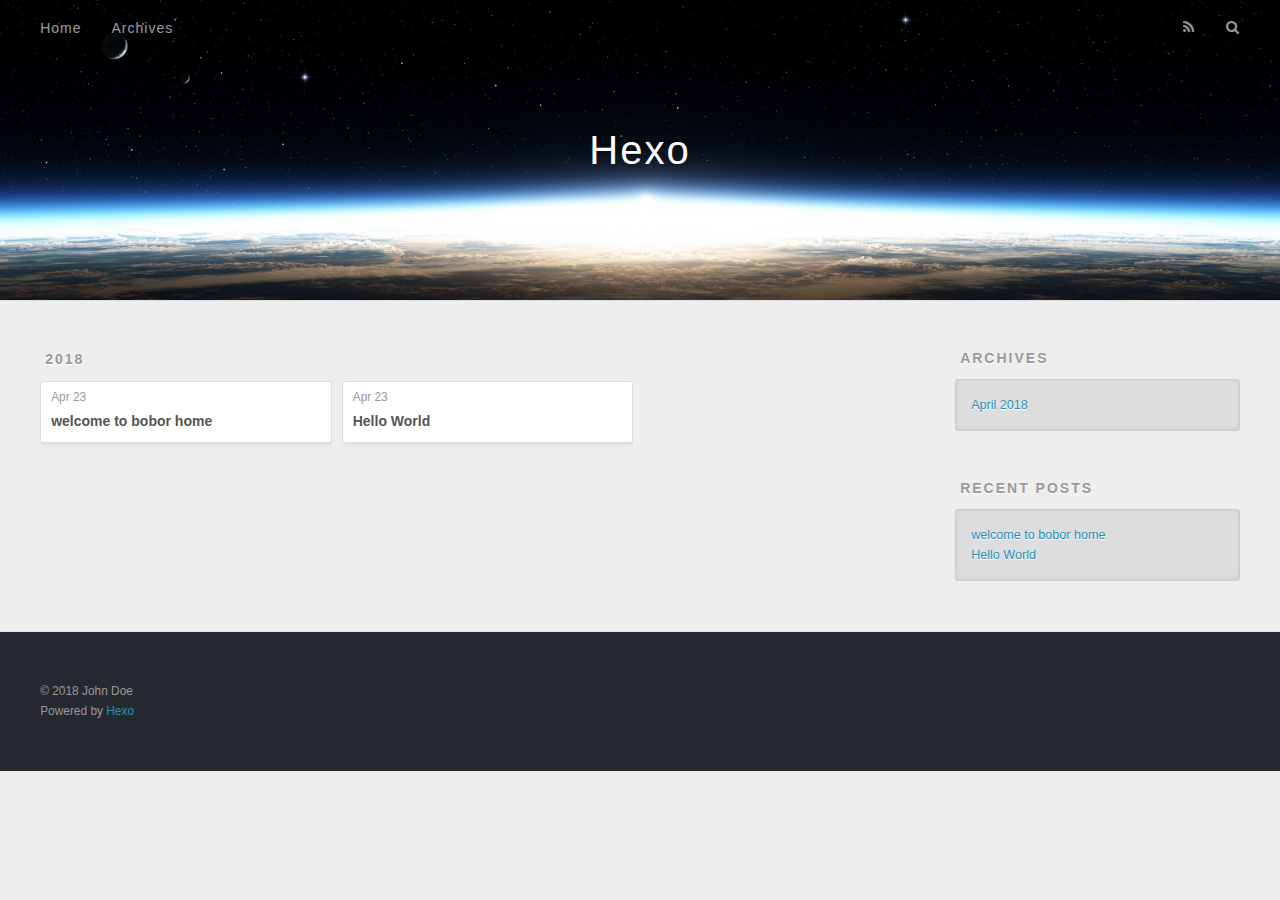
==== archives/index.html @ 3cfae61a "Site updated: 2018-04-23 12:45:01" ====
<!DOCTYPE html>
<html>
<head>
  <meta charset="utf-8">
  

  
  <title>Archives | Hexo</title>
  <meta name="viewport" content="width=device-width, initial-scale=1, maximum-scale=1">
  <meta property="og:type" content="website">
<meta property="og:title" content="Hexo">
<meta property="og:url" content="http://yoursite.com/archives/index.html">
<meta property="og:site_name" content="Hexo">
<meta property="og:locale" content="default">
<meta name="twitter:card" content="summary">
<meta name="twitter:title" content="Hexo">
  
    <link rel="alternate" href="/atom.xml" title="Hexo" type="application/atom+xml">
  
  
    <link rel="icon" href="/favicon.png">
  
  
    <link href="//fonts.googleapis.com/css?family=Source+Code+Pro" rel="stylesheet" type="text/css">
  
  <link rel="stylesheet" href="/css/style.css">
</head>

<body>
  <div id="container">
    <div id="wrap">
      <header id="header">
  <div id="banner"></div>
  <div id="header-outer" class="outer">
    <div id="header-title" class="inner">
      <h1 id="logo-wrap">
        <a href="/" id="logo">Hexo</a>
      </h1>
      
    </div>
    <div id="header-inner" class="inner">
      <nav id="main-nav">
        <a id="main-nav-toggle" class="nav-icon"></a>
        
          <a class="main-nav-link" href="/">Home</a>
        
          <a class="main-nav-link" href="/archives">Archives</a>
        
      </nav>
      <nav id="sub-nav">
        
          <a id="nav-rss-link" class="nav-icon" href="/atom.xml" title="RSS Feed"></a>
        
        <a id="nav-search-btn" class="nav-icon" title="Search"></a>
      </nav>
      <div id="search-form-wrap">
        <form action="//google.com/search" method="get" accept-charset="UTF-8" class="search-form"><input type="search" name="q" class="search-form-input" placeholder="Search"><button type="submit" class="search-form-submit">&#xF002;</button><input type="hidden" name="sitesearch" value="http://yoursite.com"></form>
      </div>
    </div>
  </div>
</header>
      <div class="outer">
        <section id="main">
  
  
    
    
      
      
      <section class="archives-wrap">
        <div class="archive-year-wrap">
          <a href="/archives/2018" class="archive-year">2018</a>
        </div>
        <div class="archives">
    
    <article class="archive-article archive-type-post">
  <div class="archive-article-inner">
    <header class="archive-article-header">
      <a href="/2018/04/23/welcome-to-bobor-home/" class="archive-article-date">
  <time datetime="2018-04-23T04:43:58.000Z" itemprop="datePublished">Apr 23</time>
</a>
      
  
    <h1 itemprop="name">
      <a class="archive-article-title" href="/2018/04/23/welcome-to-bobor-home/">welcome to bobor home</a>
    </h1>
  

    </header>
  </div>
</article>
  
    
    
    <article class="archive-article archive-type-post">
  <div class="archive-article-inner">
    <header class="archive-article-header">
      <a href="/2018/04/23/hello-world/" class="archive-article-date">
  <time datetime="2018-04-23T04:19:32.669Z" itemprop="datePublished">Apr 23</time>
</a>
      
  
    <h1 itemprop="name">
      <a class="archive-article-title" href="/2018/04/23/hello-world/">Hello World</a>
    </h1>
  

    </header>
  </div>
</article>
  
  
    </div></section>
  


</section>
        
          <aside id="sidebar">
  
    

  
    

  
    
  
    
  <div class="widget-wrap">
    <h3 class="widget-title">Archives</h3>
    <div class="widget">
      <ul class="archive-list"><li class="archive-list-item"><a class="archive-list-link" href="/archives/2018/04/">April 2018</a></li></ul>
    </div>
  </div>


  
    
  <div class="widget-wrap">
    <h3 class="widget-title">Recent Posts</h3>
    <div class="widget">
      <ul>
        
          <li>
            <a href="/2018/04/23/welcome-to-bobor-home/">welcome to bobor home</a>
          </li>
        
          <li>
            <a href="/2018/04/23/hello-world/">Hello World</a>
          </li>
        
      </ul>
    </div>
  </div>

  
</aside>
        
      </div>
      <footer id="footer">
  
  <div class="outer">
    <div id="footer-info" class="inner">
      &copy; 2018 John Doe<br>
      Powered by <a href="http://hexo.io/" target="_blank">Hexo</a>
    </div>
  </div>
</footer>
    </div>
    <nav id="mobile-nav">
  
    <a href="/" class="mobile-nav-link">Home</a>
  
    <a href="/archives" class="mobile-nav-link">Archives</a>
  
</nav>
    

<script src="//ajax.googleapis.com/ajax/libs/jquery/2.0.3/jquery.min.js"></script>


  <link rel="stylesheet" href="/fancybox/jquery.fancybox.css">
  <script src="/fancybox/jquery.fancybox.pack.js"></script>


<script src="/js/script.js"></script>



  </div>
</body>
</html>
---- css/style.css ----
body {
  width: 100%;
}
body:before,
body:after {
  content: "";
  display: table;
}
body:after {
  clear: both;
}
html,
body,
div,
span,
applet,
object,
iframe,
h1,
h2,
h3,
h4,
h5,
h6,
p,
blockquote,
pre,
a,
abbr,
acronym,
address,
big,
cite,
code,
del,
dfn,
em,
img,
ins,
kbd,
q,
s,
samp,
small,
strike,
strong,
sub,
sup,
tt,
var,
dl,
dt,
dd,
ol,
ul,
li,
fieldset,
form,
label,
legend,
table,
caption,
tbody,
tfoot,
thead,
tr,
th,
td {
  margin: 0;
  padding: 0;
  border: 0;
  outline: 0;
  font-weight: inherit;
  font-style: inherit;
  font-family: inherit;
  font-size: 100%;
  vertical-align: baseline;
}
body {
  line-height: 1;
  color: #000;
  background: #fff;
}
ol,
ul {
  list-style: none;
}
table {
  border-collapse: separate;
  border-spacing: 0;
  vertical-align: middle;
}
caption,
th,
td {
  text-align: left;
  font-weight: normal;
  vertical-align: middle;
}
a img {
  border: none;
}
input,
button {
  margin: 0;
  padding: 0;
}
input::-moz-focus-inner,
button::-moz-focus-inner {
  border: 0;
  padding: 0;
}
@font-face {
  font-family: FontAwesome;
  font-style: normal;
  font-weight: normal;
  src: url("fonts/fontawesome-webfont.eot?v=#4.0.3");
  src: url("fonts/fontawesome-webfont.eot?#iefix&v=#4.0.3") format("embedded-opentype"), url("fonts/fontawesome-webfont.woff?v=#4.0.3") format("woff"), url("fonts/fontawesome-webfont.ttf?v=#4.0.3") format("truetype"), url("fonts/fontawesome-webfont.svg#fontawesomeregular?v=#4.0.3") format("svg");
}
html,
body,
#container {
  height: 100%;
}
body {
  background: #eee;
  font: 14px -apple-system, BlinkMacSystemFont, "Segoe UI", "Roboto", "Oxygen", "Ubuntu", "Cantarell", "Fira Sans", "Droid Sans", "Helvetica Neue", sans-serif;
  -webkit-text-size-adjust: 100%;
}
.outer {
  max-width: 1220px;
  margin: 0 auto;
  padding: 0 20px;
}
.outer:before,
.outer:after {
  content: "";
  display: table;
}
.outer:after {
  clear: both;
}
.inner {
  display: inline;
  float: left;
  width: 98.33333333333333%;
  margin: 0 0.833333333333333%;
}
.left,
.alignleft {
  float: left;
}
.right,
.alignright {
  float: right;
}
.clear {
  clear: both;
}
#container {
  position: relative;
}
.mobile-nav-on {
  overflow: hidden;
}
#wrap {
  height: 100%;
  width: 100%;
  position: absolute;
  top: 0;
  left: 0;
  -webkit-transition: 0.2s ease-out;
  -moz-transition: 0.2s ease-out;
  -ms-transition: 0.2s ease-out;
  transition: 0.2s ease-out;
  z-index: 1;
  background: #eee;
}
.mobile-nav-on #wrap {
  left: 280px;
}
@media screen and (min-width: 768px) {
  #main {
    display: inline;
    float: left;
    width: 73.33333333333333%;
    margin: 0 0.833333333333333%;
  }
}
.article-date,
.article-category-link,
.archive-year,
.widget-title {
  text-decoration: none;
  text-transform: uppercase;
  letter-spacing: 2px;
  color: #999;
  margin-bottom: 1em;
  margin-left: 5px;
  line-height: 1em;
  text-shadow: 0 1px #fff;
  font-weight: bold;
}
.article-inner,
.archive-article-inner {
  background: #fff;
  -webkit-box-shadow: 1px 2px 3px #ddd;
  box-shadow: 1px 2px 3px #ddd;
  border: 1px solid #ddd;
  border-radius: 3px;
}
.article-entry h1,
.widget h1 {
  font-size: 2em;
}
.article-entry h2,
.widget h2 {
  font-size: 1.5em;
}
.article-entry h3,
.widget h3 {
  font-size: 1.3em;
}
.article-entry h4,
.widget h4 {
  font-size: 1.2em;
}
.article-entry h5,
.widget h5 {
  font-size: 1em;
}
.article-entry h6,
.widget h6 {
  font-size: 1em;
  color: #999;
}
.article-entry hr,
.widget hr {
  border: 1px dashed #ddd;
}
.article-entry strong,
.widget strong {
  font-weight: bold;
}
.article-entry em,
.widget em,
.article-entry cite,
.widget cite {
  font-style: italic;
}
.article-entry sup,
.widget sup,
.article-entry sub,
.widget sub {
  font-size: 0.75em;
  line-height: 0;
  position: relative;
  vertical-align: baseline;
}
.article-entry sup,
.widget sup {
  top: -0.5em;
}
.article-entry sub,
.widget sub {
  bottom: -0.2em;
}
.article-entry small,
.widget small {
  font-size: 0.85em;
}
.article-entry acronym,
.widget acronym,
.article-entry abbr,
.widget abbr {
  border-bottom: 1px dotted;
}
.article-entry ul,
.widget ul,
.article-entry ol,
.widget ol,
.article-entry dl,
.widget dl {
  margin: 0 20px;
  line-height: 1.6em;
}
.article-entry ul ul,
.widget ul ul,
.article-entry ol ul,
.widget ol ul,
.article-entry ul ol,
.widget ul ol,
.article-entry ol ol,
.widget ol ol {
  margin-top: 0;
  margin-bottom: 0;
}
.article-entry ul,
.widget ul {
  list-style: disc;
}
.article-entry ol,
.widget ol {
  list-style: decimal;
}
.article-entry dt,
.widget dt {
  font-weight: bold;
}
#header {
  height: 300px;
  position: relative;
  border-bottom: 1px solid #ddd;
}
#header:before,
#header:after {
  content: "";
  position: absolute;
  left: 0;
  right: 0;
  height: 40px;
}
#header:before {
  top: 0;
  background: -webkit-linear-gradient(rgba(0,0,0,0.2), transparent);
  background: -moz-linear-gradient(rgba(0,0,0,0.2), transparent);
  background: -ms-linear-gradient(rgba(0,0,0,0.2), transparent);
  background: linear-gradient(rgba(0,0,0,0.2), transparent);
}
#header:after {
  bottom: 0;
  background: -webkit-linear-gradient(transparent, rgba(0,0,0,0.2));
  background: -moz-linear-gradient(transparent, rgba(0,0,0,0.2));
  background: -ms-linear-gradient(transparent, rgba(0,0,0,0.2));
  background: linear-gradient(transparent, rgba(0,0,0,0.2));
}
#header-outer {
  height: 100%;
  position: relative;
}
#header-inner {
  position: relative;
  overflow: hidden;
}
#banner {
  position: absolute;
  top: 0;
  left: 0;
  width: 100%;
  height: 100%;
  background: url("images/banner.jpg") center #000;
  -webkit-background-size: cover;
  -moz-background-size: cover;
  background-size: cover;
  z-index: -1;
}
#header-title {
  text-align: center;
  height: 40px;
  position: absolute;
  top: 50%;
  left: 0;
  margin-top: -20px;
}
#logo,
#subtitle {
  text-decoration: none;
  color: #fff;
  font-weight: 300;
  text-shadow: 0 1px 4px rgba(0,0,0,0.3);
}
#logo {
  font-size: 40px;
  line-height: 40px;
  letter-spacing: 2px;
}
#subtitle {
  font-size: 16px;
  line-height: 16px;
  letter-spacing: 1px;
}
#subtitle-wrap {
  margin-top: 16px;
}
#main-nav {
  float: left;
  margin-left: -15px;
}
.nav-icon,
.main-nav-link {
  float: left;
  color: #fff;
  opacity: 0.6;
  text-decoration: none;
  text-shadow: 0 1px rgba(0,0,0,0.2);
  -webkit-transition: opacity 0.2s;
  -moz-transition: opacity 0.2s;
  -ms-transition: opacity 0.2s;
  transition: opacity 0.2s;
  display: block;
  padding: 20px 15px;
}
.nav-icon:hover,
.main-nav-link:hover {
  opacity: 1;
}
.nav-icon {
  font-family: FontAwesome;
  text-align: center;
  font-size: 14px;
  width: 14px;
  height: 14px;
  padding: 20px 15px;
  position: relative;
  cursor: pointer;
}
.main-nav-link {
  font-weight: 300;
  letter-spacing: 1px;
}
@media screen and (max-width: 479px) {
  .main-nav-link {
    display: none;
  }
}
#main-nav-toggle {
  display: none;
}
#main-nav-toggle:before {
  content: "\f0c9";
}
@media screen and (max-width: 479px) {
  #main-nav-toggle {
    display: block;
  }
}
#sub-nav {
  float: right;
  margin-right: -15px;
}
#nav-rss-link:before {
  content: "\f09e";
}
#nav-search-btn:before {
  content: "\f002";
}
#search-form-wrap {
  position: absolute;
  top: 15px;
  width: 150px;
  height: 30px;
  right: -150px;
  opacity: 0;
  -webkit-transition: 0.2s ease-out;
  -moz-transition: 0.2s ease-out;
  -ms-transition: 0.2s ease-out;
  transition: 0.2s ease-out;
}
#search-form-wrap.on {
  opacity: 1;
  right: 0;
}
@media screen and (max-width: 479px) {
  #search-form-wrap {
    width: 100%;
    right: -100%;
  }
}
.search-form {
  position: absolute;
  top: 0;
  left: 0;
  right: 0;
  background: #fff;
  padding: 5px 15px;
  border-radius: 15px;
  -webkit-box-shadow: 0 0 10px rgba(0,0,0,0.3);
  box-shadow: 0 0 10px rgba(0,0,0,0.3);
}
.search-form-input {
  border: none;
  background: none;
  color: #555;
  width: 100%;
  font: 13px -apple-system, BlinkMacSystemFont, "Segoe UI", "Roboto", "Oxygen", "Ubuntu", "Cantarell", "Fira Sans", "Droid Sans", "Helvetica Neue", sans-serif;
  outline: none;
}
.search-form-input::-webkit-search-results-decoration,
.search-form-input::-webkit-search-cancel-button {
  -webkit-appearance: none;
}
.search-form-submit {
  position: absolute;
  top: 50%;
  right: 10px;
  margin-top: -7px;
  font: 13px FontAwesome;
  border: none;
  background: none;
  color: #bbb;
  cursor: pointer;
}
.search-form-submit:hover,
.search-form-submit:focus {
  color: #777;
}
.article {
  margin: 50px 0;
}
.article-inner {
  overflow: hidden;
}
.article-meta:before,
.article-meta:after {
  content: "";
  display: table;
}
.article-meta:after {
  clear: both;
}
.article-date {
  float: left;
}
.article-category {
  float: left;
  line-height: 1em;
  color: #ccc;
  text-shadow: 0 1px #fff;
  margin-left: 8px;
}
.article-category:before {
  content: "\2022";
}
.article-category-link {
  margin: 0 12px 1em;
}
.article-header {
  padding: 20px 20px 0;
}
.article-title {
  text-decoration: none;
  font-size: 2em;
  font-weight: bold;
  color: #555;
  line-height: 1.1em;
  -webkit-transition: color 0.2s;
  -moz-transition: color 0.2s;
  -ms-transition: color 0.2s;
  transition: color 0.2s;
}
a.article-title:hover {
  color: #258fb8;
}
.article-entry {
  color: #555;
  padding: 0 20px;
}
.article-entry:before,
.article-entry:after {
  content: "";
  display: table;
}
.article-entry:after {
  clear: both;
}
.article-entry p,
.article-entry table {
  line-height: 1.6em;
  margin: 1.6em 0;
}
.article-entry h1,
.article-entry h2,
.article-entry h3,
.article-entry h4,
.article-entry h5,
.article-entry h6 {
  font-weight: bold;
}
.article-entry h1,
.article-entry h2,
.article-entry h3,
.article-entry h4,
.article-entry h5,
.article-entry h6 {
  line-height: 1.1em;
  margin: 1.1em 0;
}
.article-entry a {
  color: #258fb8;
  text-decoration: none;
}
.article-entry a:hover {
  text-decoration: underline;
}
.article-entry ul,
.article-entry ol,
.article-entry dl {
  margin-top: 1.6em;
  margin-bottom: 1.6em;
}
.article-entry img,
.article-entry video {
  max-width: 100%;
  height: auto;
  display: block;
  margin: auto;
}
.article-entry iframe {
  border: none;
}
.article-entry table {
  width: 100%;
  border-collapse: collapse;
  border-spacing: 0;
}
.article-entry th {
  font-weight: bold;
  border-bottom: 3px solid #ddd;
  padding-bottom: 0.5em;
}
.article-entry td {
  border-bottom: 1px solid #ddd;
  padding: 10px 0;
}
.article-entry blockquote {
  font-family: Georgia, "Times New Roman", serif;
  font-size: 1.4em;
  margin: 1.6em 20px;
  text-align: center;
}
.article-entry blockquote footer {
  font-size: 14px;
  margin: 1.6em 0;
  font-family: -apple-system, BlinkMacSystemFont, "Segoe UI", "Roboto", "Oxygen", "Ubuntu", "Cantarell", "Fira Sans", "Droid Sans", "Helvetica Neue", sans-serif;
}
.article-entry blockquote footer cite:before {
  content: "—";
  padding: 0 0.5em;
}
.article-entry .pullquote {
  text-align: left;
  width: 45%;
  margin: 0;
}
.article-entry .pullquote.left {
  margin-left: 0.5em;
  margin-right: 1em;
}
.article-entry .pullquote.right {
  margin-right: 0.5em;
  margin-left: 1em;
}
.article-entry .caption {
  color: #999;
  display: block;
  font-size: 0.9em;
  margin-top: 0.5em;
  position: relative;
  text-align: center;
}
.article-entry .video-container {
  position: relative;
  padding-top: 56.25%;
  height: 0;
  overflow: hidden;
}
.article-entry .video-container iframe,
.article-entry .video-container object,
.article-entry .video-container embed {
  position: absolute;
  top: 0;
  left: 0;
  width: 100%;
  height: 100%;
  margin-top: 0;
}
.article-more-link a {
  display: inline-block;
  line-height: 1em;
  padding: 6px 15px;
  border-radius: 15px;
  background: #eee;
  color: #999;
  text-shadow: 0 1px #fff;
  text-decoration: none;
}
.article-more-link a:hover {
  background: #258fb8;
  color: #fff;
  text-decoration: none;
  text-shadow: 0 1px #1e7293;
}
.article-footer {
  font-size: 0.85em;
  line-height: 1.6em;
  border-top: 1px solid #ddd;
  padding-top: 1.6em;
  margin: 0 20px 20px;
}
.article-footer:before,
.article-footer:after {
  content: "";
  display: table;
}
.article-footer:after {
  clear: both;
}
.article-footer a {
  color: #999;
  text-decoration: none;
}
.article-footer a:hover {
  color: #555;
}
.article-tag-list-item {
  float: left;
  margin-right: 10px;
}
.article-tag-list-link:before {
  content: "#";
}
.article-comment-link {
  float: right;
}
.article-comment-link:before {
  content: "\f075";
  font-family: FontAwesome;
  padding-right: 8px;
}
.article-share-link {
  cursor: pointer;
  float: right;
  margin-left: 20px;
}
.article-share-link:before {
  content: "\f064";
  font-family: FontAwesome;
  padding-right: 6px;
}
#article-nav {
  position: relative;
}
#article-nav:before,
#article-nav:after {
  content: "";
  display: table;
}
#article-nav:after {
  clear: both;
}
@media screen and (min-width: 768px) {
  #article-nav {
    margin: 50px 0;
  }
  #article-nav:before {
    width: 8px;
    height: 8px;
    position: absolute;
    top: 50%;
    left: 50%;
    margin-top: -4px;
    margin-left: -4px;
    content: "";
    border-radius: 50%;
    background: #ddd;
    -webkit-box-shadow: 0 1px 2px #fff;
    box-shadow: 0 1px 2px #fff;
  }
}
.article-nav-link-wrap {
  text-decoration: none;
  text-shadow: 0 1px #fff;
  color: #999;
  -webkit-box-sizing: border-box;
  -moz-box-sizing: border-box;
  box-sizing: border-box;
  margin-top: 50px;
  text-align: center;
  display: block;
}
.article-nav-link-wrap:hover {
  color: #555;
}
@media screen and (min-width: 768px) {
  .article-nav-link-wrap {
    width: 50%;
    margin-top: 0;
  }
}
@media screen and (min-width: 768px) {
  #article-nav-newer {
    float: left;
    text-align: right;
    padding-right: 20px;
  }
}
@media screen and (min-width: 768px) {
  #article-nav-older {
    float: right;
    text-align: left;
    padding-left: 20px;
  }
}
.article-nav-caption {
  text-transform: uppercase;
  letter-spacing: 2px;
  color: #ddd;
  line-height: 1em;
  font-weight: bold;
}
#article-nav-newer .article-nav-caption {
  margin-right: -2px;
}
.article-nav-title {
  font-size: 0.85em;
  line-height: 1.6em;
  margin-top: 0.5em;
}
.article-share-box {
  position: absolute;
  display: none;
  background: #fff;
  -webkit-box-shadow: 1px 2px 10px rgba(0,0,0,0.2);
  box-shadow: 1px 2px 10px rgba(0,0,0,0.2);
  border-radius: 3px;
  margin-left: -145px;
  overflow: hidden;
  z-index: 1;
}
.article-share-box.on {
  display: block;
}
.article-share-input {
  width: 100%;
  background: none;
  -webkit-box-sizing: border-box;
  -moz-box-sizing: border-box;
  box-sizing: border-box;
  font: 14px -apple-system, BlinkMacSystemFont, "Segoe UI", "Roboto", "Oxygen", "Ubuntu", "Cantarell", "Fira Sans", "Droid Sans", "Helvetica Neue", sans-serif;
  padding: 0 15px;
  color: #555;
  outline: none;
  border: 1px solid #ddd;
  border-radius: 3px 3px 0 0;
  height: 36px;
  line-height: 36px;
}
.article-share-links {
  background: #eee;
}
.article-share-links:before,
.article-share-links:after {
  content: "";
  display: table;
}
.article-share-links:after {
  clear: both;
}
.article-share-twitter,
.article-share-facebook,
.article-share-pinterest,
.article-share-google {
  width: 50px;
  height: 36px;
  display: block;
  float: left;
  position: relative;
  color: #999;
  text-shadow: 0 1px #fff;
}
.article-share-twitter:before,
.article-share-facebook:before,
.article-share-pinterest:before,
.article-share-google:before {
  font-size: 20px;
  font-family: FontAwesome;
  width: 20px;
  height: 20px;
  position: absolute;
  top: 50%;
  left: 50%;
  margin-top: -10px;
  margin-left: -10px;
  text-align: center;
}
.article-share-twitter:hover,
.article-share-facebook:hover,
.article-share-pinterest:hover,
.article-share-google:hover {
  color: #fff;
}
.article-share-twitter:before {
  content: "\f099";
}
.article-share-twitter:hover {
  background: #00aced;
  text-shadow: 0 1px #008abe;
}
.article-share-facebook:before {
  content: "\f09a";
}
.article-share-facebook:hover {
  background: #3b5998;
  text-shadow: 0 1px #2f477a;
}
.article-share-pinterest:before {
  content: "\f0d2";
}
.article-share-pinterest:hover {
  background: #cb2027;
  text-shadow: 0 1px #a21a1f;
}
.article-share-google:before {
  content: "\f0d5";
}
.article-share-google:hover {
  background: #dd4b39;
  text-shadow: 0 1px #be3221;
}
.article-gallery {
  background: #000;
  position: relative;
}
.article-gallery-photos {
  position: relative;
  overflow: hidden;
}
.article-gallery-img {
  display: none;
  max-width: 100%;
}
.article-gallery-img:first-child {
  display: block;
}
.article-gallery-img.loaded {
  position: absolute;
  display: block;
}
.article-gallery-img img {
  display: block;
  max-width: 100%;
  margin: 0 auto;
}
#comments {
  background: #fff;
  -webkit-box-shadow: 1px 2px 3px #ddd;
  box-shadow: 1px 2px 3px #ddd;
  padding: 20px;
  border: 1px solid #ddd;
  border-radius: 3px;
  margin: 50px 0;
}
#comments a {
  color: #258fb8;
}
.archives-wrap {
  margin: 50px 0;
}
.archives:before,
.archives:after {
  content: "";
  display: table;
}
.archives:after {
  clear: both;
}
.archive-year-wrap {
  margin-bottom: 1em;
}
.archives {
  -webkit-column-gap: 10px;
  -moz-column-gap: 10px;
  column-gap: 10px;
}
@media screen and (min-width: 480px) and (max-width: 767px) {
  .archives {
    -webkit-column-count: 2;
    -moz-column-count: 2;
    column-count: 2;
  }
}
@media screen and (min-width: 768px) {
  .archives {
    -webkit-column-count: 3;
    -moz-column-count: 3;
    column-count: 3;
  }
}
.archive-article {
  -webkit-column-break-inside: avoid;
  page-break-inside: avoid;
  overflow: hidden;
  break-inside: avoid-column;
}
.archive-article-inner {
  padding: 10px;
  margin-bottom: 15px;
}
.archive-article-title {
  text-decoration: none;
  font-weight: bold;
  color: #555;
  -webkit-transition: color 0.2s;
  -moz-transition: color 0.2s;
  -ms-transition: color 0.2s;
  transition: color 0.2s;
  line-height: 1.6em;
}
.archive-article-title:hover {
  color: #258fb8;
}
.archive-article-footer {
  margin-top: 1em;
}
.archive-article-date {
  color: #999;
  text-decoration: none;
  font-size: 0.85em;
  line-height: 1em;
  margin-bottom: 0.5em;
  display: block;
}
#page-nav {
  margin: 50px auto;
  background: #fff;
  -webkit-box-shadow: 1px 2px 3px #ddd;
  box-shadow: 1px 2px 3px #ddd;
  border: 1px solid #ddd;
  border-radius: 3px;
  text-align: center;
  color: #999;
  overflow: hidden;
}
#page-nav:before,
#page-nav:after {
  content: "";
  display: table;
}
#page-nav:after {
  clear: both;
}
#page-nav a,
#page-nav span {
  padding: 10px 20px;
  line-height: 1;
  height: 2ex;
}
#page-nav a {
  color: #999;
  text-decoration: none;
}
#page-nav a:hover {
  background: #999;
  color: #fff;
}
#page-nav .prev {
  float: left;
}
#page-nav .next {
  float: right;
}
#page-nav .page-number {
  display: inline-block;
}
@media screen and (max-width: 479px) {
  #page-nav .page-number {
    display: none;
  }
}
#page-nav .current {
  color: #555;
  font-weight: bold;
}
#page-nav .space {
  color: #ddd;
}
#footer {
  background: #262a30;
  padding: 50px 0;
  border-top: 1px solid #ddd;
  color: #999;
}
#footer a {
  color: #258fb8;
  text-decoration: none;
}
#footer a:hover {
  text-decoration: underline;
}
#footer-info {
  line-height: 1.6em;
  font-size: 0.85em;
}
.article-entry pre,
.article-entry .highlight {
  background: #2d2d2d;
  margin: 0 -20px;
  padding: 15px 20px;
  border-style: solid;
  border-color: #ddd;
  border-width: 1px 0;
  overflow: auto;
  color: #ccc;
  line-height: 22.400000000000002px;
}
.article-entry .highlight .gutter pre,
.article-entry .gist .gist-file .gist-data .line-numbers {
  color: #666;
  font-size: 0.85em;
}
.article-entry pre,
.article-entry code {
  font-family: "Source Code Pro", Consolas, Monaco, Menlo, Consolas, monospace;
}
.article-entry code {
  background: #eee;
  text-shadow: 0 1px #fff;
  padding: 0 0.3em;
}
.article-entry pre code {
  background: none;
  text-shadow: none;
  padding: 0;
}
.article-entry .highlight pre {
  border: none;
  margin: 0;
  padding: 0;
}
.article-entry .highlight table {
  margin: 0;
  width: auto;
}
.article-entry .highlight td {
  border: none;
  padding: 0;
}
.article-entry .highlight figcaption {
  font-size: 0.85em;
  color: #999;
  line-height: 1em;
  margin-bottom: 1em;
}
.article-entry .highlight figcaption:before,
.article-entry .highlight figcaption:after {
  content: "";
  display: table;
}
.article-entry .highlight figcaption:after {
  clear: both;
}
.article-entry .highlight figcaption a {
  float: right;
}
.article-entry .highlight .gutter pre {
  text-align: right;
  padding-right: 20px;
}
.article-entry .highlight .line {
  height: 22.400000000000002px;
}
.article-entry .highlight .line.marked {
  background: #515151;
}
.article-entry .gist {
  margin: 0 -20px;
  border-style: solid;
  border-color: #ddd;
  border-width: 1px 0;
  background: #2d2d2d;
  padding: 15px 20px 15px 0;
}
.article-entry .gist .gist-file {
  border: none;
  font-family: "Source Code Pro", Consolas, Monaco, Menlo, Consolas, monospace;
  margin: 0;
}
.article-entry .gist .gist-file .gist-data {
  background: none;
  border: none;
}
.article-entry .gist .gist-file .gist-data .line-numbers {
  background: none;
  border: none;
  padding: 0 20px 0 0;
}
.article-entry .gist .gist-file .gist-data .line-data {
  padding: 0 !important;
}
.article-entry .gist .gist-file .highlight {
  margin: 0;
  padding: 0;
  border: none;
}
.article-entry .gist .gist-file .gist-meta {
  background: #2d2d2d;
  color: #999;
  font: 0.85em -apple-system, BlinkMacSystemFont, "Segoe UI", "Roboto", "Oxygen", "Ubuntu", "Cantarell", "Fira Sans", "Droid Sans", "Helvetica Neue", sans-serif;
  text-shadow: 0 0;
  padding: 0;
  margin-top: 1em;
  margin-left: 20px;
}
.article-entry .gist .gist-file .gist-meta a {
  color: #258fb8;
  font-weight: normal;
}
.article-entry .gist .gist-file .gist-meta a:hover {
  text-decoration: underline;
}
pre .comment,
pre .title {
  color: #999;
}
pre .variable,
pre .attribute,
pre .tag,
pre .regexp,
pre .ruby .constant,
pre .xml .tag .title,
pre .xml .pi,
pre .xml .doctype,
pre .html .doctype,
pre .css .id,
pre .css .class,
pre .css .pseudo {
  color: #f2777a;
}
pre .number,
pre .preprocessor,
pre .built_in,
pre .literal,
pre .params,
pre .constant {
  color: #f99157;
}
pre .class,
pre .ruby .class .title,
pre .css .rules .attribute {
  color: #9c9;
}
pre .string,
pre .value,
pre .inheritance,
pre .header,
pre .ruby .symbol,
pre .xml .cdata {
  color: #9c9;
}
pre .css .hexcolor {
  color: #6cc;
}
pre .function,
pre .python .decorator,
pre .python .title,
pre .ruby .function .title,
pre .ruby .title .keyword,
pre .perl .sub,
pre .javascript .title,
pre .coffeescript .title {
  color: #69c;
}
pre .keyword,
pre .javascript .function {
  color: #c9c;
}
@media screen and (max-width: 479px) {
  #mobile-nav {
    position: absolute;
    top: 0;
    left: 0;
    width: 280px;
    height: 100%;
    background: #191919;
    border-right: 1px solid #fff;
  }
}
@media screen and (max-width: 479px) {
  .mobile-nav-link {
    display: block;
    color: #999;
    text-decoration: none;
    padding: 15px 20px;
    font-weight: bold;
  }
  .mobile-nav-link:hover {
    color: #fff;
  }
}
@media screen and (min-width: 768px) {
  #sidebar {
    display: inline;
    float: left;
    width: 23.333333333333332%;
    margin: 0 0.833333333333333%;
  }
}
.widget-wrap {
  margin: 50px 0;
}
.widget {
  color: #777;
  text-shadow: 0 1px #fff;
  background: #ddd;
  -webkit-box-shadow: 0 -1px 4px #ccc inset;
  box-shadow: 0 -1px 4px #ccc inset;
  border: 1px solid #ccc;
  padding: 15px;
  border-radius: 3px;
}
.widget a {
  color: #258fb8;
  text-decoration: none;
}
.widget a:hover {
  text-decoration: underline;
}
.widget ul ul,
.widget ol ul,
.widget dl ul,
.widget ul ol,
.widget ol ol,
.widget dl ol,
.widget ul dl,
.widget ol dl,
.widget dl dl {
  margin-left: 15px;
  list-style: disc;
}
.widget {
  line-height: 1.6em;
  word-wrap: break-word;
  font-size: 0.9em;
}
.widget ul,
.widget ol {
  list-style: none;
  margin: 0;
}
.widget ul ul,
.widget ol ul,
.widget ul ol,
.widget ol ol {
  margin: 0 20px;
}
.widget ul ul,
.widget ol ul {
  list-style: disc;
}
.widget ul ol,
.widget ol ol {
  list-style: decimal;
}
.category-list-count,
.tag-list-count,
.archive-list-count {
  padding-left: 5px;
  color: #999;
  font-size: 0.85em;
}
.category-list-count:before,
.tag-list-count:before,
.archive-list-count:before {
  content: "(";
}
.category-list-count:after,
.tag-list-count:after,
.archive-list-count:after {
  content: ")";
}
.tagcloud a {
  margin-right: 5px;
  display: inline-block;
}
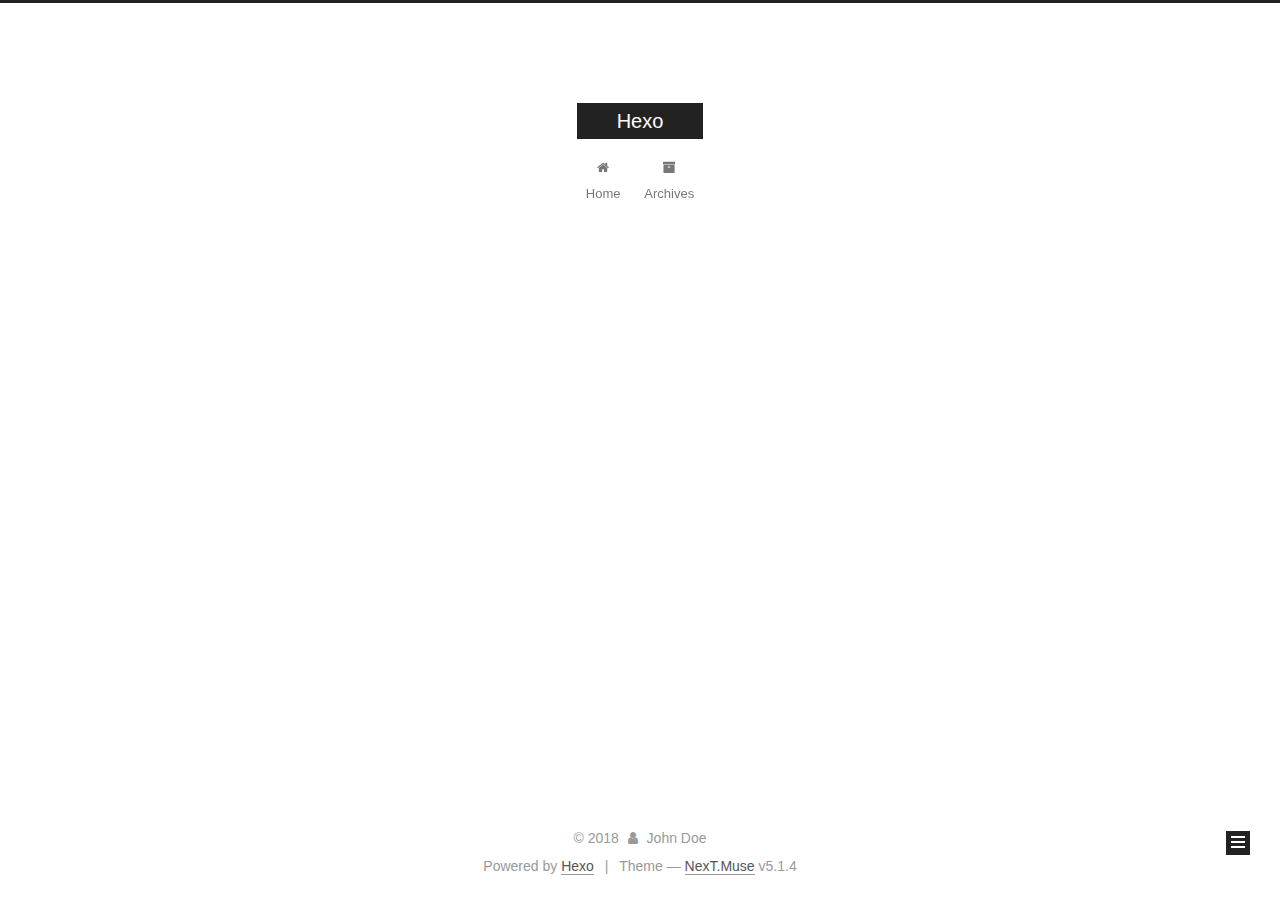
==== commit 8c1b91d0: "Site updated: 2018-04-23 13:14:50" ====
--- a/archives/index.html
+++ b/archives/index.html
@@ -1,193 +1,588 @@
 <!DOCTYPE html>
-<html>
+
+
+
+  
+
+
+<html class="theme-next muse use-motion" lang="">
 <head>
-  <meta charset="utf-8">
-  
-
-  
-  <title>Archives | Hexo</title>
-  <meta name="viewport" content="width=device-width, initial-scale=1, maximum-scale=1">
-  <meta property="og:type" content="website">
+  <meta charset="UTF-8"/>
+<meta http-equiv="X-UA-Compatible" content="IE=edge" />
+<meta name="viewport" content="width=device-width, initial-scale=1, maximum-scale=1"/>
+<meta name="theme-color" content="#222">
+
+
+
+
+
+
+
+
+
+<meta http-equiv="Cache-Control" content="no-transform" />
+<meta http-equiv="Cache-Control" content="no-siteapp" />
+
+
+
+
+
+
+
+
+
+
+
+
+
+
+
+
+  
+  
+  <link href="/lib/fancybox/source/jquery.fancybox.css?v=2.1.5" rel="stylesheet" type="text/css" />
+
+
+
+
+
+
+
+<link href="/lib/font-awesome/css/font-awesome.min.css?v=4.6.2" rel="stylesheet" type="text/css" />
+
+<link href="/css/main.css?v=5.1.4" rel="stylesheet" type="text/css" />
+
+
+  <link rel="apple-touch-icon" sizes="180x180" href="/images/apple-touch-icon-next.png?v=5.1.4">
+
+
+  <link rel="icon" type="image/png" sizes="32x32" href="/images/favicon-32x32-next.png?v=5.1.4">
+
+
+  <link rel="icon" type="image/png" sizes="16x16" href="/images/favicon-16x16-next.png?v=5.1.4">
+
+
+  <link rel="mask-icon" href="/images/logo.svg?v=5.1.4" color="#222">
+
+
+
+
+
+  <meta name="keywords" content="Hexo, NexT" />
+
+
+
+
+
+
+
+
+
+
+<meta property="og:type" content="website">
 <meta property="og:title" content="Hexo">
 <meta property="og:url" content="http://yoursite.com/archives/index.html">
 <meta property="og:site_name" content="Hexo">
 <meta property="og:locale" content="default">
 <meta name="twitter:card" content="summary">
 <meta name="twitter:title" content="Hexo">
-  
-    <link rel="alternate" href="/atom.xml" title="Hexo" type="application/atom+xml">
-  
-  
-    <link rel="icon" href="/favicon.png">
-  
-  
-    <link href="//fonts.googleapis.com/css?family=Source+Code+Pro" rel="stylesheet" type="text/css">
-  
-  <link rel="stylesheet" href="/css/style.css">
+
+
+
+<script type="text/javascript" id="hexo.configurations">
+  var NexT = window.NexT || {};
+  var CONFIG = {
+    root: '/',
+    scheme: 'Muse',
+    version: '5.1.4',
+    sidebar: {"position":"left","display":"post","offset":12,"b2t":false,"scrollpercent":false,"onmobile":false},
+    fancybox: true,
+    tabs: true,
+    motion: {"enable":true,"async":false,"transition":{"post_block":"fadeIn","post_header":"slideDownIn","post_body":"slideDownIn","coll_header":"slideLeftIn","sidebar":"slideUpIn"}},
+    duoshuo: {
+      userId: '0',
+      author: 'Author'
+    },
+    algolia: {
+      applicationID: '',
+      apiKey: '',
+      indexName: '',
+      hits: {"per_page":10},
+      labels: {"input_placeholder":"Search for Posts","hits_empty":"We didn't find any results for the search: ${query}","hits_stats":"${hits} results found in ${time} ms"}
+    }
+  };
+</script>
+
+
+
+  <link rel="canonical" href="http://yoursite.com/archives/"/>
+
+
+
+
+
+  <title>Archive | Hexo</title>
+  
+
+
+
+
+
+
+
+
 </head>
 
-<body>
-  <div id="container">
-    <div id="wrap">
-      <header id="header">
-  <div id="banner"></div>
-  <div id="header-outer" class="outer">
-    <div id="header-title" class="inner">
-      <h1 id="logo-wrap">
-        <a href="/" id="logo">Hexo</a>
-      </h1>
-      
+<body itemscope itemtype="http://schema.org/WebPage" lang="default">
+
+  
+  
+    
+  
+
+  <div class="container sidebar-position-left page-archive">
+    <div class="headband"></div>
+
+    <header id="header" class="header" itemscope itemtype="http://schema.org/WPHeader">
+      <div class="header-inner"><div class="site-brand-wrapper">
+  <div class="site-meta ">
+    
+
+    <div class="custom-logo-site-title">
+      <a href="/"  class="brand" rel="start">
+        <span class="logo-line-before"><i></i></span>
+        <span class="site-title">Hexo</span>
+        <span class="logo-line-after"><i></i></span>
+      </a>
     </div>
-    <div id="header-inner" class="inner">
-      <nav id="main-nav">
-        <a id="main-nav-toggle" class="nav-icon"></a>
-        
-          <a class="main-nav-link" href="/">Home</a>
-        
-          <a class="main-nav-link" href="/archives">Archives</a>
-        
-      </nav>
-      <nav id="sub-nav">
-        
-          <a id="nav-rss-link" class="nav-icon" href="/atom.xml" title="RSS Feed"></a>
-        
-        <a id="nav-search-btn" class="nav-icon" title="Search"></a>
-      </nav>
-      <div id="search-form-wrap">
-        <form action="//google.com/search" method="get" accept-charset="UTF-8" class="search-form"><input type="search" name="q" class="search-form-input" placeholder="Search"><button type="submit" class="search-form-submit">&#xF002;</button><input type="hidden" name="sitesearch" value="http://yoursite.com"></form>
+      
+        <p class="site-subtitle"></p>
+      
+  </div>
+
+  <div class="site-nav-toggle">
+    <button>
+      <span class="btn-bar"></span>
+      <span class="btn-bar"></span>
+      <span class="btn-bar"></span>
+    </button>
+  </div>
+</div>
+
+<nav class="site-nav">
+  
+
+  
+    <ul id="menu" class="menu">
+      
+        
+        <li class="menu-item menu-item-home">
+          <a href="/" rel="section">
+            
+              <i class="menu-item-icon fa fa-fw fa-home"></i> <br />
+            
+            Home
+          </a>
+        </li>
+      
+        
+        <li class="menu-item menu-item-archives">
+          <a href="/archives/" rel="section">
+            
+              <i class="menu-item-icon fa fa-fw fa-archive"></i> <br />
+            
+            Archives
+          </a>
+        </li>
+      
+
+      
+    </ul>
+  
+
+  
+</nav>
+
+
+
+ </div>
+    </header>
+
+    <main id="main" class="main">
+      <div class="main-inner">
+        <div class="content-wrap">
+          <div id="content" class="content">
+            
+
+  
+  
+  
+  <div class="post-block archive">
+    <div id="posts" class="posts-collapse">
+      <span class="archive-move-on"></span>
+
+      <span class="archive-page-counter">
+        
+        
+        
+          
+        
+        Um..! 2 posts in total. Keep on posting.
+      </span>
+
+      
+
+        
+        
+        
+
+        
+          
+          <div class="collection-title">
+            <h1 class="archive-year" id="archive-year-2018">2018</h1>
+          </div>
+        
+        
+
+        
+
+  <article class="post post-type-normal" itemscope itemtype="http://schema.org/Article">
+    <header class="post-header">
+
+      <h2 class="post-title">
+        
+            <a class="post-title-link" href="/2018/04/23/welcome-to-bobor-home/" itemprop="url">
+              
+                <span itemprop="name">welcome to bobor home</span>
+              
+            </a>
+        
+      </h2>
+
+      <div class="post-meta">
+        <time class="post-time" itemprop="dateCreated"
+              datetime="2018-04-23T12:43:58+08:00"
+              content="2018-04-23" >
+          04-23
+        </time>
       </div>
+
+    </header>
+  </article>
+
+
+
+      
+
+        
+        
+        
+
+        
+        
+
+        
+
+  <article class="post post-type-normal" itemscope itemtype="http://schema.org/Article">
+    <header class="post-header">
+
+      <h2 class="post-title">
+        
+            <a class="post-title-link" href="/2018/04/23/hello-world/" itemprop="url">
+              
+                <span itemprop="name">Hello World</span>
+              
+            </a>
+        
+      </h2>
+
+      <div class="post-meta">
+        <time class="post-time" itemprop="dateCreated"
+              datetime="2018-04-23T12:19:32+08:00"
+              content="2018-04-23" >
+          04-23
+        </time>
+      </div>
+
+    </header>
+  </article>
+
+
+
+      
+
     </div>
   </div>
-</header>
-      <div class="outer">
-        <section id="main">
-  
-  
-    
-    
-      
-      
-      <section class="archives-wrap">
-        <div class="archive-year-wrap">
-          <a href="/archives/2018" class="archive-year">2018</a>
+  
+  
+  
+
+  
+
+
+
+          </div>
+          
+
+
+          
+
         </div>
-        <div class="archives">
-    
-    <article class="archive-article archive-type-post">
-  <div class="archive-article-inner">
-    <header class="archive-article-header">
-      <a href="/2018/04/23/welcome-to-bobor-home/" class="archive-article-date">
-  <time datetime="2018-04-23T04:43:58.000Z" itemprop="datePublished">Apr 23</time>
-</a>
-      
-  
-    <h1 itemprop="name">
-      <a class="archive-article-title" href="/2018/04/23/welcome-to-bobor-home/">welcome to bobor home</a>
-    </h1>
-  
-
-    </header>
-  </div>
-</article>
-  
-    
-    
-    <article class="archive-article archive-type-post">
-  <div class="archive-article-inner">
-    <header class="archive-article-header">
-      <a href="/2018/04/23/hello-world/" class="archive-article-date">
-  <time datetime="2018-04-23T04:19:32.669Z" itemprop="datePublished">Apr 23</time>
-</a>
-      
-  
-    <h1 itemprop="name">
-      <a class="archive-article-title" href="/2018/04/23/hello-world/">Hello World</a>
-    </h1>
-  
-
-    </header>
-  </div>
-</article>
-  
-  
-    </div></section>
-  
-
-
-</section>
-        
-          <aside id="sidebar">
-  
-    
-
-  
-    
-
-  
-    
-  
-    
-  <div class="widget-wrap">
-    <h3 class="widget-title">Archives</h3>
-    <div class="widget">
-      <ul class="archive-list"><li class="archive-list-item"><a class="archive-list-link" href="/archives/2018/04/">April 2018</a></li></ul>
+        
+          
+  
+  <div class="sidebar-toggle">
+    <div class="sidebar-toggle-line-wrap">
+      <span class="sidebar-toggle-line sidebar-toggle-line-first"></span>
+      <span class="sidebar-toggle-line sidebar-toggle-line-middle"></span>
+      <span class="sidebar-toggle-line sidebar-toggle-line-last"></span>
     </div>
   </div>
 
-
-  
+  <aside id="sidebar" class="sidebar">
     
-  <div class="widget-wrap">
-    <h3 class="widget-title">Recent Posts</h3>
-    <div class="widget">
-      <ul>
-        
-          <li>
-            <a href="/2018/04/23/welcome-to-bobor-home/">welcome to bobor home</a>
-          </li>
-        
-          <li>
-            <a href="/2018/04/23/hello-world/">Hello World</a>
-          </li>
-        
-      </ul>
+    <div class="sidebar-inner">
+
+      
+
+      
+
+      <section class="site-overview-wrap sidebar-panel sidebar-panel-active">
+        <div class="site-overview">
+          <div class="site-author motion-element" itemprop="author" itemscope itemtype="http://schema.org/Person">
+            
+              <p class="site-author-name" itemprop="name">John Doe</p>
+              <p class="site-description motion-element" itemprop="description"></p>
+          </div>
+
+          <nav class="site-state motion-element">
+
+            
+              <div class="site-state-item site-state-posts">
+              
+                <a href="/archives/">
+              
+                  <span class="site-state-item-count">2</span>
+                  <span class="site-state-item-name">posts</span>
+                </a>
+              </div>
+            
+
+            
+
+            
+
+          </nav>
+
+          
+
+          
+
+          
+          
+
+          
+          
+
+          
+
+        </div>
+      </section>
+
+      
+
+      
+
     </div>
+  </aside>
+
+
+        
+      </div>
+    </main>
+
+    <footer id="footer" class="footer">
+      <div class="footer-inner">
+        <div class="copyright">&copy; <span itemprop="copyrightYear">2018</span>
+  <span class="with-love">
+    <i class="fa fa-user"></i>
+  </span>
+  <span class="author" itemprop="copyrightHolder">John Doe</span>
+
+  
+</div>
+
+
+  <div class="powered-by">Powered by <a class="theme-link" target="_blank" href="https://hexo.io">Hexo</a></div>
+
+
+
+  <span class="post-meta-divider">|</span>
+
+
+
+  <div class="theme-info">Theme &mdash; <a class="theme-link" target="_blank" href="https://github.com/iissnan/hexo-theme-next">NexT.Muse</a> v5.1.4</div>
+
+
+
+
+        
+
+
+
+
+
+
+
+        
+      </div>
+    </footer>
+
+    
+      <div class="back-to-top">
+        <i class="fa fa-arrow-up"></i>
+        
+      </div>
+    
+
+    
+
   </div>
 
   
-</aside>
-        
-      </div>
-      <footer id="footer">
-  
-  <div class="outer">
-    <div id="footer-info" class="inner">
-      &copy; 2018 John Doe<br>
-      Powered by <a href="http://hexo.io/" target="_blank">Hexo</a>
-    </div>
-  </div>
-</footer>
-    </div>
-    <nav id="mobile-nav">
-  
-    <a href="/" class="mobile-nav-link">Home</a>
-  
-    <a href="/archives" class="mobile-nav-link">Archives</a>
-  
-</nav>
-    
-
-<script src="//ajax.googleapis.com/ajax/libs/jquery/2.0.3/jquery.min.js"></script>
-
-
-  <link rel="stylesheet" href="/fancybox/jquery.fancybox.css">
-  <script src="/fancybox/jquery.fancybox.pack.js"></script>
-
-
-<script src="/js/script.js"></script>
-
-
-
-  </div>
+
+<script type="text/javascript">
+  if (Object.prototype.toString.call(window.Promise) !== '[object Function]') {
+    window.Promise = null;
+  }
+</script>
+
+
+
+
+
+
+
+
+
+  
+
+
+
+
+
+
+
+
+
+
+
+
+  
+  
+    <script type="text/javascript" src="/lib/jquery/index.js?v=2.1.3"></script>
+  
+
+  
+  
+    <script type="text/javascript" src="/lib/fastclick/lib/fastclick.min.js?v=1.0.6"></script>
+  
+
+  
+  
+    <script type="text/javascript" src="/lib/jquery_lazyload/jquery.lazyload.js?v=1.9.7"></script>
+  
+
+  
+  
+    <script type="text/javascript" src="/lib/velocity/velocity.min.js?v=1.2.1"></script>
+  
+
+  
+  
+    <script type="text/javascript" src="/lib/velocity/velocity.ui.min.js?v=1.2.1"></script>
+  
+
+  
+  
+    <script type="text/javascript" src="/lib/fancybox/source/jquery.fancybox.pack.js?v=2.1.5"></script>
+  
+
+
+  
+
+
+  <script type="text/javascript" src="/js/src/utils.js?v=5.1.4"></script>
+
+  <script type="text/javascript" src="/js/src/motion.js?v=5.1.4"></script>
+
+
+
+  
+  
+
+  
+
+  
+
+
+  <script type="text/javascript" src="/js/src/bootstrap.js?v=5.1.4"></script>
+
+
+
+  
+
+
+  
+
+
+
+
+	
+
+
+
+
+
+  
+
+
+
+
+
+  
+
+
+
+
+
+
+
+
+
+
+
+
+  
+
+
+
+
+
+  
+
+  
+
+  
+
+  
+  
+
+  
+
+  
+
+  
+
 </body>
-</html>+</html>
--- a/css/main.css
+++ b/css/main.css
@@ -0,0 +1,2662 @@
+/* normalize.css v3.0.2 | MIT License | git.io/normalize */
+html {
+  font-family: sans-serif; /* 1 */
+  -ms-text-size-adjust: 100%; /* 2 */
+  -webkit-text-size-adjust: 100%; /* 2 */
+}
+body {
+  margin: 0;
+}
+article,
+aside,
+details,
+figcaption,
+figure,
+footer,
+header,
+hgroup,
+main,
+menu,
+nav,
+section,
+summary {
+  display: block;
+}
+audio,
+canvas,
+progress,
+video {
+  display: inline-block; /* 1 */
+  vertical-align: baseline; /* 2 */
+}
+audio:not([controls]) {
+  display: none;
+  height: 0;
+}
+[hidden],
+template {
+  display: none;
+}
+a {
+  background-color: transparent;
+}
+a:active,
+a:hover {
+  outline: 0;
+}
+abbr[title] {
+  border-bottom: 1px dotted;
+}
+b,
+strong {
+  font-weight: bold;
+}
+dfn {
+  font-style: italic;
+}
+h1 {
+  font-size: 2em;
+  margin: 0.67em 0;
+}
+mark {
+  background: #ff0;
+  color: #000;
+}
+small {
+  font-size: 80%;
+}
+sub,
+sup {
+  font-size: 75%;
+  line-height: 0;
+  position: relative;
+  vertical-align: baseline;
+}
+sup {
+  top: -0.5em;
+}
+sub {
+  bottom: -0.25em;
+}
+img {
+  border: 0;
+}
+svg:not(:root) {
+  overflow: hidden;
+}
+figure {
+  margin: 1em 40px;
+}
+hr {
+  -moz-box-sizing: content-box;
+  box-sizing: content-box;
+  height: 0;
+}
+pre {
+  overflow: auto;
+}
+code,
+kbd,
+pre,
+samp {
+  font-family: monospace, monospace;
+  font-size: 1em;
+}
+button,
+input,
+optgroup,
+select,
+textarea {
+  color: inherit; /* 1 */
+  font: inherit; /* 2 */
+  margin: 0; /* 3 */
+}
+button {
+  overflow: visible;
+}
+button,
+select {
+  text-transform: none;
+}
+button,
+html input[type="button"],
+input[type="reset"],
+input[type="submit"] {
+  -webkit-appearance: button; /* 2 */
+  cursor: pointer; /* 3 */
+}
+button[disabled],
+html input[disabled] {
+  cursor: default;
+}
+button::-moz-focus-inner,
+input::-moz-focus-inner {
+  border: 0;
+  padding: 0;
+}
+input {
+  line-height: normal;
+}
+input[type="checkbox"],
+input[type="radio"] {
+  box-sizing: border-box; /* 1 */
+  padding: 0; /* 2 */
+}
+input[type="number"]::-webkit-inner-spin-button,
+input[type="number"]::-webkit-outer-spin-button {
+  height: auto;
+}
+input[type="search"] {
+  -webkit-appearance: textfield; /* 1 */
+  -moz-box-sizing: content-box;
+  -webkit-box-sizing: content-box; /* 2 */
+  box-sizing: content-box;
+}
+input[type="search"]::-webkit-search-cancel-button,
+input[type="search"]::-webkit-search-decoration {
+  -webkit-appearance: none;
+}
+fieldset {
+  border: 1px solid #c0c0c0;
+  margin: 0 2px;
+  padding: 0.35em 0.625em 0.75em;
+}
+legend {
+  border: 0; /* 1 */
+  padding: 0; /* 2 */
+}
+textarea {
+  overflow: auto;
+}
+optgroup {
+  font-weight: bold;
+}
+table {
+  border-collapse: collapse;
+  border-spacing: 0;
+}
+td,
+th {
+  padding: 0;
+}
+::selection {
+  background: #262a30;
+  color: #fff;
+}
+body {
+  position: relative;
+  font-family: 'Lato', "PingFang SC", "Microsoft YaHei", sans-serif;
+  font-size: 14px;
+  line-height: 2;
+  color: #555;
+  background: #fff;
+}
+@media (max-width: 767px) {
+  body {
+    padding-right: 0 !important;
+  }
+}
+@media (min-width: 768px) and (max-width: 991px) {
+  body {
+    padding-right: 0 !important;
+  }
+}
+@media (min-width: 1600px) {
+  body {
+    font-size: 16px;
+  }
+}
+h1,
+h2,
+h3,
+h4,
+h5,
+h6 {
+  margin: 0;
+  padding: 0;
+  font-weight: bold;
+  line-height: 1.5;
+  font-family: 'Lato', "PingFang SC", "Microsoft YaHei", sans-serif;
+}
+h2,
+h3,
+h4,
+h5,
+h6 {
+  margin: 20px 0 15px;
+}
+h1 {
+  font-size: 22px;
+}
+@media (max-width: 767px) {
+  h1 {
+    font-size: 18px;
+  }
+}
+h2 {
+  font-size: 20px;
+}
+@media (max-width: 767px) {
+  h2 {
+    font-size: 16px;
+  }
+}
+h3 {
+  font-size: 18px;
+}
+@media (max-width: 767px) {
+  h3 {
+    font-size: 14px;
+  }
+}
+h4 {
+  font-size: 16px;
+}
+@media (max-width: 767px) {
+  h4 {
+    font-size: 12px;
+  }
+}
+h5 {
+  font-size: 14px;
+}
+@media (max-width: 767px) {
+  h5 {
+    font-size: 10px;
+  }
+}
+h6 {
+  font-size: 12px;
+}
+@media (max-width: 767px) {
+  h6 {
+    font-size: 8px;
+  }
+}
+p {
+  margin: 0 0 20px 0;
+}
+a {
+  color: #555;
+  text-decoration: none;
+  outline: none;
+  border-bottom: 1px solid #999;
+  word-wrap: break-word;
+}
+a:hover {
+  color: #222;
+  border-bottom-color: #222;
+}
+blockquote {
+  margin: 0;
+  padding: 0;
+}
+img {
+  display: block;
+  margin: auto;
+  max-width: 100%;
+  height: auto;
+}
+hr {
+  margin: 40px 0;
+  height: 3px;
+  border: none;
+  background-color: #ddd;
+  background-image: repeating-linear-gradient(-45deg, #fff, #fff 4px, transparent 4px, transparent 8px);
+}
+blockquote {
+  padding: 0 15px;
+  color: #666;
+  border-left: 4px solid #ddd;
+}
+blockquote cite::before {
+  content: "-";
+  padding: 0 5px;
+}
+dt {
+  font-weight: 700;
+}
+dd {
+  margin: 0;
+  padding: 0;
+}
+kbd {
+  border: 1px solid #ccc;
+  border-radius: 0.2em;
+  box-shadow: 0.1em 0.1em 0.2em rgba(0,0,0,0.1);
+  background-color: #f9f9f9;
+  font-family: inherit;
+  background-image: -webkit-linear-gradient(top, #eee, #fff, #eee);
+  padding: 0.1em 0.3em;
+  white-space: nowrap;
+}
+.text-left {
+  text-align: left;
+}
+.text-center {
+  text-align: center;
+}
+.text-right {
+  text-align: right;
+}
+.text-justify {
+  text-align: justify;
+}
+.text-nowrap {
+  white-space: nowrap;
+}
+.text-lowercase {
+  text-transform: lowercase;
+}
+.text-uppercase {
+  text-transform: uppercase;
+}
+.text-capitalize {
+  text-transform: capitalize;
+}
+.center-block {
+  display: block;
+  margin-left: auto;
+  margin-right: auto;
+}
+.clearfix:before,
+.clearfix:after {
+  content: " ";
+  display: table;
+}
+.clearfix:after {
+  clear: both;
+}
+.pullquote {
+  width: 45%;
+}
+.pullquote.left {
+  float: left;
+  margin-left: 5px;
+  margin-right: 10px;
+}
+.pullquote.right {
+  float: right;
+  margin-left: 10px;
+  margin-right: 5px;
+}
+.affix.affix.affix {
+  position: fixed;
+}
+.translation {
+  margin-top: -20px;
+  font-size: 14px;
+  color: #999;
+}
+.scrollbar-measure {
+  width: 100px;
+  height: 100px;
+  overflow: scroll;
+  position: absolute;
+  top: -9999px;
+}
+.use-motion .motion-element {
+  opacity: 0;
+}
+table {
+  margin: 20px 0;
+  width: 100%;
+  border-collapse: collapse;
+  border-spacing: 0;
+  border: 1px solid #ddd;
+  font-size: 14px;
+  table-layout: fixed;
+  word-wrap: break-all;
+}
+table>tbody>tr:nth-of-type(odd) {
+  background-color: #f9f9f9;
+}
+table>tbody>tr:hover {
+  background-color: #f5f5f5;
+}
+caption,
+th,
+td {
+  padding: 8px;
+  text-align: left;
+  vertical-align: middle;
+  font-weight: normal;
+}
+th,
+td {
+  border-bottom: 3px solid #ddd;
+  border-right: 1px solid #eee;
+}
+th {
+  padding-bottom: 10px;
+  font-weight: 700;
+}
+td {
+  border-bottom-width: 1px;
+}
+html,
+body {
+  height: 100%;
+}
+.container {
+  position: relative;
+  min-height: 100%;
+}
+.header-inner {
+  margin: 0 auto;
+  padding: 100px 0 70px;
+  width: 700px;
+}
+@media (min-width: 1600px) {
+  .container .header-inner {
+    width: 900px;
+  }
+}
+.main {
+  padding-bottom: 150px;
+}
+.main-inner {
+  margin: 0 auto;
+  width: 700px;
+}
+@media (min-width: 1600px) {
+  .container .main-inner {
+    width: 900px;
+  }
+}
+.footer {
+  position: absolute;
+  left: 0;
+  bottom: 0;
+  width: 100%;
+  min-height: 50px;
+}
+.footer-inner {
+  box-sizing: border-box;
+  margin: 20px auto;
+  width: 700px;
+}
+@media (min-width: 1600px) {
+  .container .footer-inner {
+    width: 900px;
+  }
+}
+pre,
+.highlight {
+  overflow: auto;
+  margin: 20px 0;
+  padding: 0;
+  font-size: 13px;
+  color: #4d4d4c;
+  background: #f7f7f7;
+  line-height: 1.6;
+}
+pre,
+code {
+  font-family: consolas, Menlo, "PingFang SC", "Microsoft YaHei", monospace;
+}
+code {
+  padding: 2px 4px;
+  word-wrap: break-word;
+  color: #555;
+  background: #eee;
+  border-radius: 3px;
+  font-size: 13px;
+}
+pre {
+  padding: 10px;
+}
+pre code {
+  padding: 0;
+  color: #4d4d4c;
+  background: none;
+  text-shadow: none;
+}
+.highlight {
+  border-radius: 1px;
+}
+.highlight pre {
+  border: none;
+  margin: 0;
+  padding: 10px 0;
+}
+.highlight table {
+  margin: 0;
+  width: auto;
+  border: none;
+}
+.highlight td {
+  border: none;
+  padding: 0;
+}
+.highlight figcaption {
+  font-size: 1em;
+  color: #4d4d4c;
+  line-height: 1em;
+  margin-bottom: 1em;
+}
+.highlight figcaption:before,
+.highlight figcaption:after {
+  content: " ";
+  display: table;
+}
+.highlight figcaption:after {
+  clear: both;
+}
+.highlight figcaption a {
+  float: right;
+  color: #4d4d4c;
+}
+.highlight figcaption a:hover {
+  border-bottom-color: #4d4d4c;
+}
+.highlight .gutter pre {
+  padding-left: 10px;
+  padding-right: 10px;
+  color: #869194;
+  text-align: right;
+  background-color: #eff2f3;
+}
+.highlight .code pre {
+  width: 100%;
+  padding-left: 10px;
+  padding-right: 10px;
+  background-color: #f7f7f7;
+}
+.highlight .line {
+  height: 20px;
+}
+.gutter {
+  -webkit-user-select: none;
+  -moz-user-select: none;
+  -ms-user-select: none;
+  user-select: none;
+}
+.gist table {
+  width: auto;
+}
+.gist table td {
+  border: none;
+}
+pre .deletion {
+  background: #fdd;
+}
+pre .addition {
+  background: #dfd;
+}
+pre .meta {
+  color: #8959a8;
+}
+pre .comment {
+  color: #8e908c;
+}
+pre .variable,
+pre .attribute,
+pre .tag,
+pre .regexp,
+pre .ruby .constant,
+pre .xml .tag .title,
+pre .xml .pi,
+pre .xml .doctype,
+pre .html .doctype,
+pre .css .id,
+pre .css .class,
+pre .css .pseudo {
+  color: #c82829;
+}
+pre .number,
+pre .preprocessor,
+pre .built_in,
+pre .literal,
+pre .params,
+pre .constant,
+pre .command {
+  color: #f5871f;
+}
+pre .ruby .class .title,
+pre .css .rules .attribute,
+pre .string,
+pre .value,
+pre .inheritance,
+pre .header,
+pre .ruby .symbol,
+pre .xml .cdata,
+pre .special,
+pre .number,
+pre .formula {
+  color: #718c00;
+}
+pre .title,
+pre .css .hexcolor {
+  color: #3e999f;
+}
+pre .function,
+pre .python .decorator,
+pre .python .title,
+pre .ruby .function .title,
+pre .ruby .title .keyword,
+pre .perl .sub,
+pre .javascript .title,
+pre .coffeescript .title {
+  color: #4271ae;
+}
+pre .keyword,
+pre .javascript .function {
+  color: #8959a8;
+}
+.full-image.full-image.full-image.full-image {
+  border: none;
+  max-width: 100%;
+  width: auto;
+  margin: 20px auto 25px;
+}
+@media (min-width: 992px) {
+  .full-image.full-image.full-image.full-image {
+    max-width: none;
+    width: 110%;
+    margin: 25px -5%;
+  }
+}
+.blockquote-center,
+.page-home .post-type-quote blockquote,
+.page-post-detail .post-type-quote blockquote {
+  position: relative;
+  margin: 40px 0;
+  padding: 0;
+  border-left: none;
+  text-align: center;
+}
+.blockquote-center::before,
+.page-home .post-type-quote blockquote::before,
+.page-post-detail .post-type-quote blockquote::before,
+.blockquote-center::after,
+.page-home .post-type-quote blockquote::after,
+.page-post-detail .post-type-quote blockquote::after {
+  position: absolute;
+  content: ' ';
+  display: block;
+  width: 100%;
+  height: 24px;
+  opacity: 0.2;
+  background-repeat: no-repeat;
+  background-position: 0 -6px;
+  background-size: 22px 22px;
+}
+.blockquote-center::before,
+.page-home .post-type-quote blockquote::before,
+.page-post-detail .post-type-quote blockquote::before {
+  top: -20px;
+  background-image: url("../images/quote-l.svg");
+  border-top: 1px solid #ccc;
+}
+.blockquote-center::after,
+.page-home .post-type-quote blockquote::after,
+.page-post-detail .post-type-quote blockquote::after {
+  bottom: -20px;
+  background-image: url("../images/quote-r.svg");
+  border-bottom: 1px solid #ccc;
+  background-position: 100% 8px;
+}
+.blockquote-center p,
+.page-home .post-type-quote blockquote p,
+.page-post-detail .post-type-quote blockquote p,
+.blockquote-center div,
+.page-home .post-type-quote blockquote div,
+.page-post-detail .post-type-quote blockquote div {
+  text-align: center;
+}
+.post .post-body .group-picture img {
+  box-sizing: border-box;
+  padding: 0 3px;
+  border: none;
+}
+.post .group-picture-row {
+  overflow: hidden;
+  margin-top: 6px;
+}
+.post .group-picture-row:first-child {
+  margin-top: 0;
+}
+.post .group-picture-column {
+  float: left;
+}
+.page-post-detail .post-body .group-picture-column {
+  float: none;
+  margin-top: 10px;
+  width: auto !important;
+}
+.page-post-detail .post-body .group-picture-column img {
+  margin: 0 auto;
+}
+.page-archive .group-picture-container {
+  overflow: hidden;
+}
+.page-archive .group-picture-row {
+  float: left;
+}
+.page-archive .group-picture-row:first-child {
+  margin-top: 6px;
+}
+.page-archive .group-picture-column {
+  max-width: 150px;
+  max-height: 150px;
+}
+.post-body .note {
+  position: relative;
+  padding: 15px;
+  margin-bottom: 20px;
+  border: 1px solid #eee;
+  border-left-width: 5px;
+  border-radius: 3px;
+}
+.post-body .note h2,
+.post-body .note h3,
+.post-body .note h4,
+.post-body .note h5,
+.post-body .note h6 {
+  margin-top: 0;
+  margin-bottom: 0;
+  border-bottom: initial;
+  padding-top: 0 !important;
+}
+.post-body .note p:first-child,
+.post-body .note ul:first-child,
+.post-body .note ol:first-child,
+.post-body .note table:first-child,
+.post-body .note pre:first-child,
+.post-body .note blockquote:first-child {
+  margin-top: 0;
+}
+.post-body .note p:last-child,
+.post-body .note ul:last-child,
+.post-body .note ol:last-child,
+.post-body .note table:last-child,
+.post-body .note pre:last-child,
+.post-body .note blockquote:last-child {
+  margin-bottom: 0;
+}
+.post-body .note.default {
+  border-left-color: #777;
+}
+.post-body .note.default h2,
+.post-body .note.default h3,
+.post-body .note.default h4,
+.post-body .note.default h5,
+.post-body .note.default h6 {
+  color: #777;
+}
+.post-body .note.primary {
+  border-left-color: #6f42c1;
+}
+.post-body .note.primary h2,
+.post-body .note.primary h3,
+.post-body .note.primary h4,
+.post-body .note.primary h5,
+.post-body .note.primary h6 {
+  color: #6f42c1;
+}
+.post-body .note.info {
+  border-left-color: #428bca;
+}
+.post-body .note.info h2,
+.post-body .note.info h3,
+.post-body .note.info h4,
+.post-body .note.info h5,
+.post-body .note.info h6 {
+  color: #428bca;
+}
+.post-body .note.success {
+  border-left-color: #5cb85c;
+}
+.post-body .note.success h2,
+.post-body .note.success h3,
+.post-body .note.success h4,
+.post-body .note.success h5,
+.post-body .note.success h6 {
+  color: #5cb85c;
+}
+.post-body .note.warning {
+  border-left-color: #f0ad4e;
+}
+.post-body .note.warning h2,
+.post-body .note.warning h3,
+.post-body .note.warning h4,
+.post-body .note.warning h5,
+.post-body .note.warning h6 {
+  color: #f0ad4e;
+}
+.post-body .note.danger {
+  border-left-color: #d9534f;
+}
+.post-body .note.danger h2,
+.post-body .note.danger h3,
+.post-body .note.danger h4,
+.post-body .note.danger h5,
+.post-body .note.danger h6 {
+  color: #d9534f;
+}
+.post-body .label {
+  display: inline;
+  padding: 0 2px;
+  white-space: nowrap;
+}
+.post-body .label.default {
+  background-color: #f0f0f0;
+}
+.post-body .label.primary {
+  background-color: #efe6f7;
+}
+.post-body .label.info {
+  background-color: #e5f2f8;
+}
+.post-body .label.success {
+  background-color: #e7f4e9;
+}
+.post-body .label.warning {
+  background-color: #fcf6e1;
+}
+.post-body .label.danger {
+  background-color: #fae8eb;
+}
+.post-body .tabs {
+  position: relative;
+  display: block;
+  margin-bottom: 20px;
+  padding-top: 10px;
+}
+.post-body .tabs ul.nav-tabs {
+  margin: 0;
+  padding: 0;
+  display: flex;
+  margin-bottom: -1px;
+}
+@media (max-width: 413px) {
+  .post-body .tabs ul.nav-tabs {
+    display: block;
+    margin-bottom: 5px;
+  }
+}
+.post-body .tabs ul.nav-tabs li.tab {
+  list-style-type: none !important;
+  margin: 0 0.25em 0 0;
+  border-top: 3px solid transparent;
+  border-left: 1px solid transparent;
+  border-right: 1px solid transparent;
+}
+@media (max-width: 413px) {
+  .post-body .tabs ul.nav-tabs li.tab {
+    margin: initial;
+    border-top: 1px solid transparent;
+    border-left: 3px solid transparent;
+    border-right: 1px solid transparent;
+    border-bottom: 1px solid transparent;
+  }
+}
+.post-body .tabs ul.nav-tabs li.tab a {
+  outline: 0;
+  border-bottom: initial;
+  display: block;
+  line-height: 1.8em;
+  padding: 0.25em 0.75em;
+  transition-duration: 0.2s;
+  transition-timing-function: ease-out;
+  transition-delay: 0s;
+}
+.post-body .tabs ul.nav-tabs li.tab a i {
+  width: 1.285714285714286em;
+}
+.post-body .tabs ul.nav-tabs li.tab.active {
+  border-top: 3px solid #fc6423;
+  border-left: 1px solid #ddd;
+  border-right: 1px solid #ddd;
+  background-color: #fff;
+}
+@media (max-width: 413px) {
+  .post-body .tabs ul.nav-tabs li.tab.active {
+    border-top: 1px solid #ddd;
+    border-left: 3px solid #fc6423;
+    border-right: 1px solid #ddd;
+    border-bottom: 1px solid #ddd;
+  }
+}
+.post-body .tabs ul.nav-tabs li.tab.active a {
+  cursor: default;
+  color: #555;
+}
+.post-body .tabs .tab-content {
+  background-color: #fff;
+}
+.post-body .tabs .tab-content .tab-pane {
+  border: 1px solid #ddd;
+  padding: 20px 20px 0 20px;
+}
+.post-body .tabs .tab-content .tab-pane:not(.active) {
+  display: none !important;
+}
+.post-body .tabs .tab-content .tab-pane.active {
+  display: block !important;
+}
+.btn {
+  display: inline-block;
+  padding: 0 20px;
+  font-size: 14px;
+  color: #fff;
+  background: #222;
+  border: 2px solid #222;
+  text-decoration: none;
+  border-radius: 0;
+  transition-property: background-color;
+  transition-duration: 0.2s;
+  transition-timing-function: ease-in-out;
+  transition-delay: 0s;
+  line-height: 2;
+}
+.btn:hover {
+  border-color: #222;
+  color: #222;
+  background: #fff;
+}
+.btn +.btn {
+  margin: 0 0 8px 8px;
+}
+.btn .fa-fw {
+  width: 1.285714285714286em;
+  text-align: left;
+}
+.btn-bar {
+  display: block;
+  width: 22px;
+  height: 2px;
+  background: #555;
+  border-radius: 1px;
+}
+.btn-bar+.btn-bar {
+  margin-top: 4px;
+}
+.pagination {
+  margin: 120px 0 40px;
+  text-align: center;
+  border-top: 1px solid #eee;
+}
+.page-number-basic,
+.pagination .prev,
+.pagination .next,
+.pagination .page-number,
+.pagination .space {
+  display: inline-block;
+  position: relative;
+  top: -1px;
+  margin: 0 10px;
+  padding: 0 11px;
+}
+@media (max-width: 767px) {
+  .page-number-basic,
+  .pagination .prev,
+  .pagination .next,
+  .pagination .page-number,
+  .pagination .space {
+    margin: 0 5px;
+  }
+}
+.pagination .prev,
+.pagination .next,
+.pagination .page-number {
+  border-bottom: 0;
+  border-top: 1px solid #eee;
+  transition-property: border-color;
+  transition-duration: 0.2s;
+  transition-timing-function: ease-in-out;
+  transition-delay: 0s;
+}
+.pagination .prev:hover,
+.pagination .next:hover,
+.pagination .page-number:hover {
+  border-top-color: #222;
+}
+.pagination .space {
+  padding: 0;
+  margin: 0;
+}
+.pagination .prev {
+  margin-left: 0;
+}
+.pagination .next {
+  margin-right: 0;
+}
+.pagination .page-number.current {
+  color: #fff;
+  background: #ccc;
+  border-top-color: #ccc;
+}
+@media (max-width: 767px) {
+  .pagination {
+    border-top: none;
+  }
+  .pagination .prev,
+  .pagination .next,
+  .pagination .page-number {
+    margin-bottom: 10px;
+    border-top: 0;
+    border-bottom: 1px solid #eee;
+    padding: 0 10px;
+  }
+  .pagination .prev:hover,
+  .pagination .next:hover,
+  .pagination .page-number:hover {
+    border-bottom-color: #222;
+  }
+}
+.comments {
+  margin: 60px 20px 0;
+}
+.tag-cloud {
+  text-align: center;
+}
+.tag-cloud a {
+  display: inline-block;
+  margin: 10px;
+}
+.back-to-top {
+  box-sizing: border-box;
+  position: fixed;
+  bottom: -100px;
+  right: 30px;
+  z-index: 1050;
+  padding: 0 6px;
+  width: 24px;
+  background: #222;
+  font-size: 12px;
+  opacity: 1;
+  color: #fff;
+  cursor: pointer;
+  text-align: center;
+  -webkit-transform: translateZ(0);
+  transition-property: bottom;
+  transition-duration: 0.2s;
+  transition-timing-function: ease-in-out;
+  transition-delay: 0s;
+}
+@media (min-width: 768px) and (max-width: 991px) {
+  .back-to-top {
+    display: none !important;
+  }
+}
+@media (max-width: 767px) {
+  .back-to-top {
+    display: none !important;
+  }
+}
+.back-to-top.back-to-top-on {
+  bottom: 19px;
+}
+.header {
+  background: transparent;
+}
+.header-inner {
+  position: relative;
+}
+.headband {
+  height: 3px;
+  background: #222;
+}
+.site-meta {
+  margin: 0;
+  text-align: center;
+}
+@media (max-width: 767px) {
+  .site-meta {
+    text-align: center;
+  }
+}
+.brand {
+  position: relative;
+  display: inline-block;
+  padding: 0 40px;
+  color: #fff;
+  background: #222;
+  border-bottom: none;
+}
+.brand:hover {
+  color: #fff;
+}
+.logo {
+  display: inline-block;
+  margin-right: 5px;
+  line-height: 36px;
+  vertical-align: top;
+}
+.site-title {
+  display: inline-block;
+  vertical-align: top;
+  line-height: 36px;
+  font-size: 20px;
+  font-weight: normal;
+  font-family: 'Lato', "PingFang SC", "Microsoft YaHei", sans-serif;
+}
+.site-subtitle {
+  margin-top: 10px;
+  font-size: 13px;
+  color: #999;
+}
+.use-motion .brand {
+  opacity: 0;
+}
+.use-motion .logo,
+.use-motion .site-title,
+.use-motion .site-subtitle {
+  opacity: 0;
+  position: relative;
+  top: -10px;
+}
+.site-nav-toggle {
+  display: none;
+  position: absolute;
+  top: 10px;
+  left: 10px;
+}
+@media (max-width: 767px) {
+  .site-nav-toggle {
+    display: block;
+  }
+}
+.site-nav-toggle button {
+  margin-top: 2px;
+  padding: 9px 10px;
+  background: transparent;
+  border: none;
+}
+@media (max-width: 767px) {
+  .site-nav {
+    display: none;
+    margin: 0 -10px;
+    padding: 0 10px;
+    clear: both;
+    border-top: 1px solid #ddd;
+  }
+}
+@media (min-width: 768px) and (max-width: 991px) {
+  .site-nav {
+    display: block !important;
+  }
+}
+@media (min-width: 992px) {
+  .site-nav {
+    display: block !important;
+  }
+}
+.menu {
+  margin-top: 20px;
+  padding-left: 0;
+  text-align: center;
+}
+.menu .menu-item {
+  display: inline-block;
+  margin: 0 10px;
+  list-style: none;
+}
+@media screen and (max-width: 767px) {
+  .menu .menu-item {
+    margin-top: 10px;
+  }
+}
+.menu .menu-item a {
+  display: block;
+  font-size: 13px;
+  line-height: inherit;
+  border-bottom: 1px solid transparent;
+  transition-property: border-color;
+  transition-duration: 0.2s;
+  transition-timing-function: ease-in-out;
+  transition-delay: 0s;
+}
+.menu .menu-item a:hover {
+  border-bottom-color: #222;
+}
+.menu .menu-item .fa {
+  margin-right: 5px;
+}
+.use-motion .menu-item {
+  opacity: 0;
+}
+.post-body {
+  font-family: 'Lato', "PingFang SC", "Microsoft YaHei", sans-serif;
+}
+@media (max-width: 767px) {
+  .post-body {
+    word-break: break-word;
+  }
+}
+.post-body .fancybox img {
+  display: block !important;
+  margin: 0 auto;
+  cursor: pointer;
+  cursor: zoom-in;
+  cursor: -webkit-zoom-in;
+}
+.post-body .image-caption,
+.post-body .figure .caption {
+  margin: -20px auto 15px;
+  text-align: center;
+  font-size: 14px;
+  color: #999;
+  font-weight: bold;
+  line-height: 1;
+}
+.post-sticky-flag {
+  display: inline-block;
+  font-size: 16px;
+  -ms-transform: rotate(30deg);
+  -webkit-transform: rotate(30deg);
+  -moz-transform: rotate(30deg);
+  -ms-transform: rotate(30deg);
+  -o-transform: rotate(30deg);
+  transform: rotate(30deg);
+}
+.use-motion .post-block,
+.use-motion .pagination,
+.use-motion .comments {
+  opacity: 0;
+}
+.use-motion .post-header {
+  opacity: 0;
+}
+.use-motion .post-body {
+  opacity: 0;
+}
+.use-motion .collection-title {
+  opacity: 0;
+}
+.posts-expand {
+  padding-top: 40px;
+}
+@media (max-width: 767px) {
+  .posts-expand {
+    margin: 0 20px;
+  }
+  .post-body pre .gutter pre {
+    padding-right: 10px;
+  }
+  .post-body .highlight {
+    margin-left: 0px;
+    margin-right: 0px;
+    padding: 0;
+  }
+  .post-body .highlight .gutter pre {
+    padding-right: 10px;
+  }
+}
+@media (min-width: 992px) {
+  .posts-expand .post-body {
+    text-align: justify;
+  }
+}
+.posts-expand .post-body h2,
+.posts-expand .post-body h3,
+.posts-expand .post-body h4,
+.posts-expand .post-body h5,
+.posts-expand .post-body h6 {
+  padding-top: 10px;
+}
+.posts-expand .post-body h2 .header-anchor,
+.posts-expand .post-body h3 .header-anchor,
+.posts-expand .post-body h4 .header-anchor,
+.posts-expand .post-body h5 .header-anchor,
+.posts-expand .post-body h6 .header-anchor {
+  float: right;
+  margin-left: 10px;
+  color: #ccc;
+  border-bottom-style: none;
+  visibility: hidden;
+}
+.posts-expand .post-body h2 .header-anchor:hover,
+.posts-expand .post-body h3 .header-anchor:hover,
+.posts-expand .post-body h4 .header-anchor:hover,
+.posts-expand .post-body h5 .header-anchor:hover,
+.posts-expand .post-body h6 .header-anchor:hover {
+  color: inherit;
+}
+.posts-expand .post-body h2:hover .header-anchor,
+.posts-expand .post-body h3:hover .header-anchor,
+.posts-expand .post-body h4:hover .header-anchor,
+.posts-expand .post-body h5:hover .header-anchor,
+.posts-expand .post-body h6:hover .header-anchor {
+  visibility: visible;
+}
+.posts-expand .post-body ul li {
+  list-style: circle;
+}
+.posts-expand .post-body img {
+  box-sizing: border-box;
+  margin: auto;
+  padding: 3px;
+  border: 1px solid #ddd;
+}
+.posts-expand .post-body .fancybox img {
+  margin: 0 auto 25px;
+}
+@media (max-width: 767px) {
+  .posts-collapse {
+    margin: 0 20px;
+  }
+  .posts-collapse .post-title,
+  .posts-collapse .post-meta {
+    display: block;
+    width: auto;
+    text-align: left;
+  }
+}
+.posts-collapse {
+  position: relative;
+  z-index: 1010;
+  margin-left: 55px;
+}
+.posts-collapse::after {
+  content: " ";
+  position: absolute;
+  top: 20px;
+  left: 0;
+  margin-left: -2px;
+  width: 4px;
+  height: 100%;
+  background: #f5f5f5;
+  z-index: -1;
+}
+@media (max-width: 767px) {
+  .posts-collapse {
+    margin: 0 20px;
+  }
+}
+.posts-collapse .collection-title {
+  position: relative;
+  margin: 60px 0;
+}
+.posts-collapse .collection-title h1,
+.posts-collapse .collection-title h2 {
+  margin-left: 20px;
+}
+.posts-collapse .collection-title small {
+  color: #bbb;
+  margin-left: 5px;
+}
+.posts-collapse .collection-title::before {
+  content: " ";
+  position: absolute;
+  left: 0;
+  top: 50%;
+  margin-left: -4px;
+  margin-top: -4px;
+  width: 8px;
+  height: 8px;
+  background: #bbb;
+  border-radius: 50%;
+}
+.posts-collapse .post {
+  margin: 30px 0;
+}
+.posts-collapse .post-header {
+  position: relative;
+  transition-duration: 0.2s;
+  transition-timing-function: ease-in-out;
+  transition-delay: 0s;
+  transition-property: border;
+  border-bottom: 1px dashed #ccc;
+}
+.posts-collapse .post-header::before {
+  content: " ";
+  position: absolute;
+  left: 0;
+  top: 12px;
+  width: 6px;
+  height: 6px;
+  margin-left: -4px;
+  background: #bbb;
+  border-radius: 50%;
+  border: 1px solid #fff;
+  transition-duration: 0.2s;
+  transition-timing-function: ease-in-out;
+  transition-delay: 0s;
+  transition-property: background;
+}
+.posts-collapse .post-header:hover {
+  border-bottom-color: #666;
+}
+.posts-collapse .post-header:hover::before {
+  background: #222;
+}
+.posts-collapse .post-meta {
+  position: absolute;
+  font-size: 12px;
+  left: 20px;
+  top: 5px;
+}
+.posts-collapse .post-comments-count {
+  display: none;
+}
+.posts-collapse .post-title {
+  margin-left: 60px;
+  font-size: 16px;
+  font-weight: normal;
+  line-height: inherit;
+}
+.posts-collapse .post-title::after {
+  margin-left: 3px;
+  opacity: 0.6;
+}
+.posts-collapse .post-title a {
+  color: #666;
+  border-bottom: none;
+}
+.page-home .post-type-quote .post-header,
+.page-post-detail .post-type-quote .post-header,
+.page-home .post-type-quote .post-tags,
+.page-post-detail .post-type-quote .post-tags {
+  display: none;
+}
+.posts-expand .post-title {
+  text-align: center;
+  word-break: break-word;
+  font-weight: 400;
+}
+.posts-expand .post-title-link {
+  display: inline-block;
+  position: relative;
+  color: #555;
+  border-bottom: none;
+  line-height: 1.2;
+  vertical-align: top;
+}
+.posts-expand .post-title-link::before {
+  content: "";
+  position: absolute;
+  width: 100%;
+  height: 2px;
+  bottom: 0;
+  left: 0;
+  background-color: #000;
+  visibility: hidden;
+  -webkit-transform: scaleX(0);
+  -moz-transform: scaleX(0);
+  -ms-transform: scaleX(0);
+  -o-transform: scaleX(0);
+  transform: scaleX(0);
+  transition-duration: 0.2s;
+  transition-timing-function: ease-in-out;
+  transition-delay: 0s;
+}
+.posts-expand .post-title-link:hover::before {
+  visibility: visible;
+  -webkit-transform: scaleX(1);
+  -moz-transform: scaleX(1);
+  -ms-transform: scaleX(1);
+  -o-transform: scaleX(1);
+  transform: scaleX(1);
+}
+.posts-expand .post-title-link .fa {
+  font-size: 16px;
+}
+.posts-expand .post-meta {
+  margin: 3px 0 60px 0;
+  color: #999;
+  font-family: 'Lato', "PingFang SC", "Microsoft YaHei", sans-serif;
+  font-size: 12px;
+  text-align: center;
+}
+.posts-expand .post-meta .post-category-list {
+  display: inline-block;
+  margin: 0;
+  padding: 3px;
+}
+.posts-expand .post-meta .post-category-list-link {
+  color: #999;
+}
+.posts-expand .post-meta .post-description {
+  font-size: 14px;
+  margin-top: 2px;
+}
+.post-meta-divider {
+  margin: 0 0.5em;
+}
+.post-meta-item-icon {
+  margin-right: 3px;
+}
+@media (min-width: 768px) and (max-width: 991px) {
+  .post-meta-item-icon {
+    display: inline-block;
+  }
+}
+@media (max-width: 767px) {
+  .post-meta-item-icon {
+    display: inline-block;
+  }
+}
+@media (min-width: 768px) and (max-width: 991px) {
+  .post-meta-item-text {
+    display: none;
+  }
+}
+@media (max-width: 767px) {
+  .post-meta-item-text {
+    display: none;
+  }
+}
+@media (max-width: 767px) {
+  .posts-expand .post-comments-count {
+    display: none;
+  }
+}
+.post-button {
+  margin-top: 40px;
+}
+.posts-expand .post-tags {
+  margin-top: 40px;
+  text-align: center;
+}
+.posts-expand .post-tags a {
+  display: inline-block;
+  margin-right: 10px;
+  font-size: 13px;
+}
+.post-nav {
+  display: table;
+  margin-top: 15px;
+  width: 100%;
+  border-top: 1px solid #eee;
+}
+.post-nav-divider {
+  display: table-cell;
+  width: 10%;
+}
+.post-nav-item {
+  display: table-cell;
+  padding: 10px 0 0 0;
+  width: 45%;
+  vertical-align: top;
+}
+.post-nav-item a {
+  position: relative;
+  display: block;
+  line-height: 25px;
+  font-size: 14px;
+  color: #555;
+  border-bottom: none;
+}
+.post-nav-item a:hover {
+  color: #222;
+  border-bottom: none;
+}
+.post-nav-item a:active {
+  top: 2px;
+}
+.post-nav-item .fa {
+  position: absolute;
+  top: 8px;
+  left: 0;
+  font-size: 12px;
+}
+.post-nav-next a {
+  padding-left: 15px;
+}
+.post-nav-prev {
+  text-align: right;
+}
+.post-nav-prev a {
+  padding-right: 15px;
+}
+.post-nav-prev .fa {
+  right: 0;
+  left: auto;
+}
+.posts-expand .post-eof {
+  display: block;
+  margin: 80px auto 60px;
+  width: 8%;
+  height: 1px;
+  background: #ccc;
+  text-align: center;
+}
+.post:last-child .post-eof.post-eof.post-eof {
+  display: none;
+}
+.post-gallery {
+  display: table;
+  table-layout: fixed;
+  width: 100%;
+  border-collapse: separate;
+}
+.post-gallery-row {
+  display: table-row;
+}
+.post-gallery .post-gallery-img {
+  display: table-cell;
+  text-align: center;
+  vertical-align: middle;
+  border: none;
+}
+.post-gallery .post-gallery-img img {
+  max-width: 100%;
+  max-height: 100%;
+  border: none;
+}
+.fancybox-close,
+.fancybox-close:hover {
+  border: none;
+}
+.rtl.post-body p,
+.rtl.post-body a,
+.rtl.post-body h1,
+.rtl.post-body h2,
+.rtl.post-body h3,
+.rtl.post-body h4,
+.rtl.post-body h5,
+.rtl.post-body h6,
+.rtl.post-body li,
+.rtl.post-body ul,
+.rtl.post-body ol {
+  direction: rtl;
+  font-family: UKIJ Ekran;
+}
+.rtl.post-title {
+  font-family: UKIJ Ekran;
+}
+.sidebar {
+  position: fixed;
+  right: 0;
+  top: 0;
+  bottom: 0;
+  width: 0;
+  z-index: 1040;
+  box-shadow: inset 0 2px 6px #000;
+  background: #222;
+  -webkit-transform: translateZ(0);
+}
+.sidebar a {
+  color: #999;
+  border-bottom-color: #555;
+}
+.sidebar a:hover {
+  color: #eee;
+}
+@media (min-width: 768px) and (max-width: 991px) {
+  .sidebar {
+    display: none !important;
+  }
+}
+@media (max-width: 767px) {
+  .sidebar {
+    display: none !important;
+  }
+}
+.sidebar-inner {
+  position: relative;
+  padding: 20px 10px;
+  color: #999;
+  text-align: center;
+}
+.site-overview-wrap {
+  overflow: hidden;
+}
+.site-overview {
+  overflow-y: auto;
+  overflow-x: hidden;
+}
+.sidebar-toggle {
+  position: fixed;
+  right: 30px;
+  bottom: 45px;
+  width: 14px;
+  height: 14px;
+  padding: 5px;
+  background: #222;
+  line-height: 0;
+  z-index: 1050;
+  cursor: pointer;
+  -webkit-transform: translateZ(0);
+}
+@media (min-width: 768px) and (max-width: 991px) {
+  .sidebar-toggle {
+    display: none !important;
+  }
+}
+@media (max-width: 767px) {
+  .sidebar-toggle {
+    display: none !important;
+  }
+}
+.sidebar-toggle-line {
+  position: relative;
+  display: inline-block;
+  vertical-align: top;
+  height: 2px;
+  width: 100%;
+  background: #fff;
+  margin-top: 3px;
+}
+.sidebar-toggle-line:first-child {
+  margin-top: 0;
+}
+.site-author-image {
+  display: block;
+  margin: 0 auto;
+  padding: 2px;
+  max-width: 96px;
+  height: auto;
+  border: 2px solid #333;
+}
+.site-author-name {
+  margin: 5px 0 0;
+  text-align: center;
+  color: #f5f5f5;
+  font-weight: normal;
+}
+.site-description {
+  margin-top: 5px;
+  text-align: center;
+  font-size: 14px;
+  color: #999;
+}
+.site-state {
+  overflow: hidden;
+  line-height: 1.4;
+  white-space: nowrap;
+  text-align: center;
+}
+.site-state-item {
+  display: inline-block;
+  padding: 0 15px;
+  border-left: 1px solid #333;
+}
+.site-state-item:first-child {
+  border-left: none;
+}
+.site-state-item a {
+  border-bottom: none;
+}
+.site-state-item-count {
+  display: block;
+  text-align: center;
+  color: inherit;
+  font-weight: 600;
+  font-size: 18px;
+}
+.site-state-item-name {
+  font-size: 13px;
+  color: inherit;
+}
+.feed-link {
+  margin-top: 20px;
+}
+.feed-link a {
+  display: inline-block;
+  padding: 0 15px;
+  color: #fc6423;
+  border: 1px solid #fc6423;
+  border-radius: 4px;
+}
+.feed-link a i {
+  color: #fc6423;
+  font-size: 14px;
+}
+.feed-link a:hover {
+  color: #fff;
+  background: #fc6423;
+}
+.feed-link a:hover i {
+  color: #fff;
+}
+.links-of-author {
+  margin-top: 20px;
+}
+.links-of-author a {
+  display: inline-block;
+  vertical-align: middle;
+  margin-right: 10px;
+  margin-bottom: 10px;
+  border-bottom-color: #555;
+  font-size: 13px;
+}
+.links-of-author a:before {
+  display: inline-block;
+  vertical-align: middle;
+  margin-right: 3px;
+  content: " ";
+  width: 4px;
+  height: 4px;
+  border-radius: 50%;
+  background: #05bdff;
+}
+.links-of-blogroll {
+  font-size: 13px;
+}
+.links-of-blogroll-title {
+  margin-top: 20px;
+  font-size: 14px;
+  font-weight: 600;
+}
+.links-of-blogroll-list {
+  margin: 0;
+  padding: 0;
+  list-style: none;
+}
+.links-of-blogroll-item {
+  padding: 2px 10px;
+}
+.links-of-blogroll-item a {
+  max-width: 280px;
+  box-sizing: border-box;
+  display: inline-block;
+  overflow: hidden;
+  white-space: nowrap;
+  text-overflow: ellipsis;
+}
+.sidebar-nav {
+  margin: 0 0 20px;
+  padding-left: 0;
+}
+.sidebar-nav li {
+  display: inline-block;
+  cursor: pointer;
+  border-bottom: 1px solid transparent;
+  font-size: 14px;
+  color: #555;
+}
+.sidebar-nav li:hover {
+  color: #f5f5f5;
+}
+.page-post-detail .sidebar-nav-toc {
+  padding: 0 5px;
+}
+.page-post-detail .sidebar-nav-overview {
+  margin-left: 10px;
+}
+.sidebar-nav .sidebar-nav-active {
+  color: #87daff;
+  border-bottom-color: #87daff;
+}
+.sidebar-nav .sidebar-nav-active:hover {
+  color: #87daff;
+}
+.sidebar-panel {
+  display: none;
+}
+.sidebar-panel-active {
+  display: block;
+}
+.post-toc-empty {
+  font-size: 14px;
+  color: #666;
+}
+.post-toc-wrap {
+  overflow: hidden;
+}
+.post-toc {
+  overflow: auto;
+}
+.post-toc ol {
+  margin: 0;
+  padding: 0 2px 5px 10px;
+  text-align: left;
+  list-style: none;
+  font-size: 14px;
+}
+.post-toc ol > ol {
+  padding-left: 0;
+}
+.post-toc ol a {
+  transition-duration: 0.2s;
+  transition-timing-function: ease-in-out;
+  transition-delay: 0s;
+  transition-property: all;
+  color: #999;
+  border-bottom-color: #555;
+}
+.post-toc ol a:hover {
+  color: #ccc;
+  border-bottom-color: #ccc;
+}
+.post-toc .nav-item {
+  overflow: hidden;
+  text-overflow: ellipsis;
+  text-align: justify;
+  white-space: nowrap;
+  line-height: 1.8;
+}
+.post-toc .nav .nav-child {
+  display: none;
+}
+.post-toc .nav .active > .nav-child {
+  display: block;
+}
+.post-toc .nav .active-current > .nav-child {
+  display: block;
+}
+.post-toc .nav .active-current > .nav-child > .nav-item {
+  display: block;
+}
+.post-toc .nav .active > a {
+  color: #87daff;
+  border-bottom-color: #87daff;
+}
+.post-toc .nav .active-current > a {
+  color: #87daff;
+}
+.post-toc .nav .active-current > a:hover {
+  color: #87daff;
+}
+.footer {
+  font-size: 14px;
+  color: #999;
+}
+.footer img {
+  border: none;
+}
+.footer-inner {
+  text-align: center;
+}
+.with-love {
+  display: inline-block;
+  margin: 0 5px;
+}
+.powered-by,
+.theme-info {
+  display: inline-block;
+}
+.cc-license {
+  margin-top: 10px;
+  text-align: center;
+}
+.cc-license .cc-opacity {
+  opacity: 0.7;
+  border-bottom: none;
+}
+.cc-license .cc-opacity:hover {
+  opacity: 0.9;
+}
+.cc-license img {
+  display: inline-block;
+}
+.theme-next #ds-thread #ds-reset {
+  color: #555;
+}
+.theme-next #ds-thread #ds-reset .ds-replybox {
+  margin-bottom: 30px;
+}
+.theme-next #ds-thread #ds-reset .ds-replybox .ds-avatar,
+.theme-next #ds-reset .ds-avatar img {
+  box-shadow: none;
+}
+.theme-next #ds-thread #ds-reset .ds-textarea-wrapper {
+  border-color: #c7d4e1;
+  background: none;
+  border-top-right-radius: 3px;
+  border-top-left-radius: 3px;
+}
+.theme-next #ds-thread #ds-reset .ds-textarea-wrapper textarea {
+  height: 60px;
+}
+.theme-next #ds-reset .ds-rounded-top {
+  border-radius: 0;
+}
+.theme-next #ds-thread #ds-reset .ds-post-toolbar {
+  box-sizing: border-box;
+  border: 1px solid #c7d4e1;
+  background: #f6f8fa;
+}
+.theme-next #ds-thread #ds-reset .ds-post-options {
+  height: 40px;
+  border: none;
+  background: none;
+}
+.theme-next #ds-thread #ds-reset .ds-toolbar-buttons {
+  top: 11px;
+}
+.theme-next #ds-thread #ds-reset .ds-sync {
+  top: 5px;
+}
+.theme-next #ds-thread #ds-reset .ds-post-button {
+  top: 4px;
+  right: 5px;
+  width: 90px;
+  height: 30px;
+  border: 1px solid #c5ced7;
+  border-radius: 3px;
+  background-image: linear-gradient(#fbfbfc, #f5f7f9);
+  color: #60676d;
+}
+.theme-next #ds-thread #ds-reset .ds-post-button:hover {
+  background-position: 0 -30px;
+  color: #60676d;
+}
+.theme-next #ds-thread #ds-reset .ds-comments-info {
+  padding: 10px 0;
+}
+.theme-next #ds-thread #ds-reset .ds-sort {
+  display: none;
+}
+.theme-next #ds-thread #ds-reset li.ds-tab a.ds-current {
+  border: none;
+  background: #f6f8fa;
+  color: #60676d;
+}
+.theme-next #ds-thread #ds-reset li.ds-tab a.ds-current:hover {
+  background-color: #e9f0f7;
+  color: #60676d;
+}
+.theme-next #ds-thread #ds-reset li.ds-tab a {
+  border-radius: 2px;
+  padding: 5px;
+}
+.theme-next #ds-thread #ds-reset .ds-login-buttons p {
+  color: #999;
+  line-height: 36px;
+}
+.theme-next #ds-thread #ds-reset .ds-login-buttons .ds-service-list li {
+  height: 28px;
+}
+.theme-next #ds-thread #ds-reset .ds-service-list a {
+  background: none;
+  padding: 5px;
+  border: 1px solid;
+  border-radius: 3px;
+  text-align: center;
+}
+.theme-next #ds-thread #ds-reset .ds-service-list a:hover {
+  color: #fff;
+  background: #666;
+}
+.theme-next #ds-thread #ds-reset .ds-service-list .ds-weibo {
+  color: #fc9b00;
+  border-color: #fc9b00;
+}
+.theme-next #ds-thread #ds-reset .ds-service-list .ds-weibo:hover {
+  background: #fc9b00;
+}
+.theme-next #ds-thread #ds-reset .ds-service-list .ds-qq {
+  color: #60a3ec;
+  border-color: #60a3ec;
+}
+.theme-next #ds-thread #ds-reset .ds-service-list .ds-qq:hover {
+  background: #60a3ec;
+}
+.theme-next #ds-thread #ds-reset .ds-service-list .ds-renren {
+  color: #2e7ac4;
+  border-color: #2e7ac4;
+}
+.theme-next #ds-thread #ds-reset .ds-service-list .ds-renren:hover {
+  background: #2e7ac4;
+}
+.theme-next #ds-thread #ds-reset .ds-service-list .ds-douban {
+  color: #37994c;
+  border-color: #37994c;
+}
+.theme-next #ds-thread #ds-reset .ds-service-list .ds-douban:hover {
+  background: #37994c;
+}
+.theme-next #ds-thread #ds-reset .ds-service-list .ds-kaixin {
+  color: #fef20d;
+  border-color: #fef20d;
+}
+.theme-next #ds-thread #ds-reset .ds-service-list .ds-kaixin:hover {
+  background: #fef20d;
+}
+.theme-next #ds-thread #ds-reset .ds-service-list .ds-netease {
+  color: #f00;
+  border-color: #f00;
+}
+.theme-next #ds-thread #ds-reset .ds-service-list .ds-netease:hover {
+  background: #f00;
+}
+.theme-next #ds-thread #ds-reset .ds-service-list .ds-sohu {
+  color: #ffcb05;
+  border-color: #ffcb05;
+}
+.theme-next #ds-thread #ds-reset .ds-service-list .ds-sohu:hover {
+  background: #ffcb05;
+}
+.theme-next #ds-thread #ds-reset .ds-service-list .ds-baidu {
+  color: #2831e0;
+  border-color: #2831e0;
+}
+.theme-next #ds-thread #ds-reset .ds-service-list .ds-baidu:hover {
+  background: #2831e0;
+}
+.theme-next #ds-thread #ds-reset .ds-service-list .ds-google {
+  color: #166bec;
+  border-color: #166bec;
+}
+.theme-next #ds-thread #ds-reset .ds-service-list .ds-google:hover {
+  background: #166bec;
+}
+.theme-next #ds-thread #ds-reset .ds-service-list .ds-weixin {
+  color: #00ce0d;
+  border-color: #00ce0d;
+}
+.theme-next #ds-thread #ds-reset .ds-service-list .ds-weixin:hover {
+  background: #00ce0d;
+}
+.theme-next #ds-thread #ds-reset .ds-service-list .ds-more-services {
+  border: none;
+}
+.theme-next #ds-thread #ds-reset .ds-service-list .ds-more-services:hover {
+  background: none;
+}
+.theme-next #ds-reset .duoshuo-ua-admin {
+  display: inline-block;
+  color: #f00;
+}
+.theme-next #ds-reset .duoshuo-ua-platform,
+.theme-next #ds-reset .duoshuo-ua-browser {
+  color: #ccc;
+}
+.theme-next #ds-reset .duoshuo-ua-platform .fa,
+.theme-next #ds-reset .duoshuo-ua-browser .fa {
+  display: inline-block;
+  margin-right: 3px;
+}
+.theme-next #ds-reset .duoshuo-ua-separator {
+  display: inline-block;
+  margin-left: 5px;
+}
+.theme-next .this_ua {
+  background-color: #ccc !important;
+  border-radius: 4px;
+  padding: 0 5px !important;
+  margin: 1px 1px !important;
+  border: 1px solid #bbb !important;
+  color: #fff;
+  display: inline-block !important;
+}
+.theme-next .this_ua.admin {
+  background-color: #d9534f !important;
+  border-color: #d9534f !important;
+}
+.theme-next .this_ua.platform.iOS,
+.theme-next .this_ua.platform.Mac,
+.theme-next .this_ua.platform.Windows {
+  background-color: #39b3d7 !important;
+  border-color: #46b8da !important;
+}
+.theme-next .this_ua.platform.Linux {
+  background-color: #3a3a3a !important;
+  border-color: #1f1f1f !important;
+}
+.theme-next .this_ua.platform.Android {
+  background-color: #00c47d !important;
+  border-color: #01b171 !important;
+}
+.theme-next .this_ua.browser.Mobile,
+.theme-next .this_ua.browser.Chrome {
+  background-color: #5cb85c !important;
+  border-color: #4cae4c !important;
+}
+.theme-next .this_ua.browser.Firefox {
+  background-color: #f0ad4e !important;
+  border-color: #eea236 !important;
+}
+.theme-next .this_ua.browser.Maxthon,
+.theme-next .this_ua.browser.IE {
+  background-color: #428bca !important;
+  border-color: #357ebd !important;
+}
+.theme-next .this_ua.browser.baidu,
+.theme-next .this_ua.browser.UCBrowser,
+.theme-next .this_ua.browser.Opera {
+  background-color: #d9534f !important;
+  border-color: #d43f3a !important;
+}
+.theme-next .this_ua.browser.Android,
+.theme-next .this_ua.browser.QQBrowser {
+  background-color: #78ace9 !important;
+  border-color: #4cae4c !important;
+}
+.post-spread {
+  margin-top: 20px;
+  text-align: center;
+}
+.jiathis_style {
+  display: inline-block;
+}
+.jiathis_style a {
+  border: none;
+}
+.fa {
+  font-family: FontAwesome !important;
+}
+.post-spread {
+  margin-top: 20px;
+  text-align: center;
+}
+.bdshare-slide-button-box a {
+  border: none;
+}
+.bdsharebuttonbox {
+  display: inline-block;
+}
+.bdsharebuttonbox a {
+  border: none;
+}
+.local-search-pop-overlay {
+  position: fixed;
+  width: 100%;
+  height: 100%;
+  top: 0;
+  left: 0;
+  z-index: 2080;
+  background-color: rgba(0,0,0,0.3);
+}
+.local-search-popup {
+  display: none;
+  position: fixed;
+  top: 10%;
+  left: 50%;
+  margin-left: -350px;
+  width: 700px;
+  height: 80%;
+  padding: 0;
+  background: #fff;
+  color: #333;
+  z-index: 9999;
+  border-radius: 5px;
+}
+@media (max-width: 767px) {
+  .local-search-popup {
+    padding: 0;
+    top: 0;
+    left: 0;
+    margin: 0;
+    width: 100%;
+    height: 100%;
+    border-radius: 0;
+  }
+}
+.local-search-popup ul.search-result-list {
+  padding: 0;
+  margin: 0 5px;
+}
+.local-search-popup p.search-result {
+  border-bottom: 1px dashed #ccc;
+  padding: 5px 0;
+}
+.local-search-popup a.search-result-title {
+  font-weight: bold;
+  font-size: 16px;
+}
+.local-search-popup .search-keyword {
+  border-bottom: 1px dashed #f00;
+  font-weight: bold;
+  color: #f00;
+}
+.local-search-popup .local-search-header {
+  padding: 5px;
+  height: 36px;
+  background: #f5f5f5;
+  border-top-left-radius: 5px;
+  border-top-right-radius: 5px;
+}
+.local-search-popup #local-search-result {
+  overflow: auto;
+  position: relative;
+  padding: 5px 25px;
+  height: calc(100% - 55px);
+}
+.local-search-popup .local-search-input-wrapper {
+  display: inline-block;
+  width: calc(100% - 90px);
+  height: 36px;
+  line-height: 36px;
+  padding: 0 5px;
+}
+.local-search-popup .local-search-input-wrapper input {
+  padding: 8px 0;
+  height: 20px;
+  display: block;
+  width: 100%;
+  outline: none;
+  border: none;
+  background: transparent;
+  vertical-align: middle;
+}
+.local-search-popup .search-icon,
+.local-search-popup .popup-btn-close {
+  display: inline-block;
+  font-size: 18px;
+  color: #999;
+  height: 36px;
+  width: 18px;
+  padding-left: 10px;
+  padding-right: 10px;
+}
+.local-search-popup .search-icon {
+  float: left;
+}
+.local-search-popup .popup-btn-close {
+  border-left: 1px solid #eee;
+  float: right;
+  cursor: pointer;
+}
+.local-search-popup #no-result {
+  position: absolute;
+  left: 50%;
+  top: 50%;
+  -webkit-transform: translate(-50%, -50%);
+  -webkit-transform: translate(-50%, -50%);
+  -moz-transform: translate(-50%, -50%);
+  -ms-transform: translate(-50%, -50%);
+  -o-transform: translate(-50%, -50%);
+  transform: translate(-50%, -50%);
+  color: #ccc;
+}
+.site-uv,
+.site-pv,
+.page-pv {
+  display: inline-block;
+}
+.site-uv .busuanzi-value,
+.site-pv .busuanzi-value,
+.page-pv .busuanzi-value {
+  margin: 0 5px;
+}
+.site-uv {
+  margin-right: 10px;
+}
+.site-uv::after {
+  content: "|";
+  padding-left: 10px;
+}
+.page-archive .archive-page-counter {
+  position: relative;
+  top: 3px;
+  left: 20px;
+}
+@media (max-width: 767px) {
+  .page-archive .archive-page-counter {
+    top: 5px;
+  }
+}
+.page-archive .posts-collapse .archive-move-on {
+  position: absolute;
+  top: 11px;
+  left: 0;
+  margin-left: -6px;
+  width: 10px;
+  height: 10px;
+  opacity: 0.5;
+  background: #555;
+  border: 1px solid #fff;
+  border-radius: 50%;
+}
+.category-all-page .category-all-title {
+  text-align: center;
+}
+.category-all-page .category-all {
+  margin-top: 20px;
+}
+.category-all-page .category-list {
+  margin: 0;
+  padding: 0;
+  list-style: none;
+}
+.category-all-page .category-list-item {
+  margin: 5px 10px;
+}
+.category-all-page .category-list-count {
+  color: #bbb;
+}
+.category-all-page .category-list-count:before {
+  display: inline;
+  content: " (";
+}
+.category-all-page .category-list-count:after {
+  display: inline;
+  content: ") ";
+}
+.category-all-page .category-list-child {
+  padding-left: 10px;
+}
+#schedule ul#event-list {
+  padding-left: 30px;
+}
+#schedule ul#event-list hr {
+  margin: 20px 0 45px 0 !important;
+  background: #222;
+}
+#schedule ul#event-list hr:after {
+  display: inline-block;
+  content: 'NOW';
+  background: #222;
+  color: #fff;
+  font-weight: bold;
+  text-align: right;
+  padding: 0 5px;
+}
+#schedule ul#event-list li.event {
+  margin: 20px 0px;
+  background: #f9f9f9;
+  padding-left: 10px;
+  min-height: 40px;
+}
+#schedule ul#event-list li.event h2.event-summary {
+  margin: 0;
+  padding-bottom: 3px;
+}
+#schedule ul#event-list li.event h2.event-summary:before {
+  display: inline-block;
+  font-family: FontAwesome;
+  font-size: 8px;
+  content: '\f111';
+  vertical-align: middle;
+  margin-right: 25px;
+  color: #bbb;
+}
+#schedule ul#event-list li.event span.event-relative-time {
+  display: inline-block;
+  font-size: 12px;
+  font-weight: 400;
+  padding-left: 12px;
+  color: #bbb;
+}
+#schedule ul#event-list li.event span.event-details {
+  display: block;
+  color: #bbb;
+  margin-left: 56px;
+  padding-top: 3px;
+  padding-bottom: 6px;
+  text-indent: -24px;
+  line-height: 18px;
+}
+#schedule ul#event-list li.event span.event-details:before {
+  text-indent: 0;
+  display: inline-block;
+  width: 14px;
+  font-family: FontAwesome;
+  text-align: center;
+  margin-right: 9px;
+  color: #bbb;
+}
+#schedule ul#event-list li.event span.event-details.event-location:before {
+  content: '\f041';
+}
+#schedule ul#event-list li.event span.event-details.event-duration:before {
+  content: '\f017';
+}
+#schedule ul#event-list li.event-past {
+  background: #fcfcfc;
+}
+#schedule ul#event-list li.event-past > * {
+  opacity: 0.6;
+}
+#schedule ul#event-list li.event-past h2.event-summary {
+  color: #bbb;
+}
+#schedule ul#event-list li.event-past h2.event-summary:before {
+  color: #dfdfdf;
+}
+#schedule ul#event-list li.event-now {
+  background: #222;
+  color: #fff;
+  padding: 15px 0 15px 10px;
+}
+#schedule ul#event-list li.event-now h2.event-summary:before {
+  -webkit-transform: scale(1.2);
+  -moz-transform: scale(1.2);
+  -ms-transform: scale(1.2);
+  -o-transform: scale(1.2);
+  transform: scale(1.2);
+  color: #fff;
+  animation: dot-flash 1s alternate infinite ease-in-out;
+}
+#schedule ul#event-list li.event-now * {
+  color: #fff !important;
+}
+@-moz-keyframes dot-flash {
+  from {
+    opacity: 1;
+    -webkit-transform: scale(1.1);
+    -moz-transform: scale(1.1);
+    -ms-transform: scale(1.1);
+    -o-transform: scale(1.1);
+    transform: scale(1.1);
+  }
+  to {
+    opacity: 0;
+    -webkit-transform: scale(1);
+    -moz-transform: scale(1);
+    -ms-transform: scale(1);
+    -o-transform: scale(1);
+    transform: scale(1);
+  }
+}
+@-webkit-keyframes dot-flash {
+  from {
+    opacity: 1;
+    -webkit-transform: scale(1.1);
+    -moz-transform: scale(1.1);
+    -ms-transform: scale(1.1);
+    -o-transform: scale(1.1);
+    transform: scale(1.1);
+  }
+  to {
+    opacity: 0;
+    -webkit-transform: scale(1);
+    -moz-transform: scale(1);
+    -ms-transform: scale(1);
+    -o-transform: scale(1);
+    transform: scale(1);
+  }
+}
+@-o-keyframes dot-flash {
+  from {
+    opacity: 1;
+    -webkit-transform: scale(1.1);
+    -moz-transform: scale(1.1);
+    -ms-transform: scale(1.1);
+    -o-transform: scale(1.1);
+    transform: scale(1.1);
+  }
+  to {
+    opacity: 0;
+    -webkit-transform: scale(1);
+    -moz-transform: scale(1);
+    -ms-transform: scale(1);
+    -o-transform: scale(1);
+    transform: scale(1);
+  }
+}
+@keyframes dot-flash {
+  from {
+    opacity: 1;
+    -webkit-transform: scale(1.1);
+    -moz-transform: scale(1.1);
+    -ms-transform: scale(1.1);
+    -o-transform: scale(1.1);
+    transform: scale(1.1);
+  }
+  to {
+    opacity: 0;
+    -webkit-transform: scale(1);
+    -moz-transform: scale(1);
+    -ms-transform: scale(1);
+    -o-transform: scale(1);
+    transform: scale(1);
+  }
+}
+.page-post-detail .sidebar-toggle-line {
+  background: #87daff;
+}
+.page-post-detail .comments {
+  overflow: hidden;
+}
+@media (max-width: 767px) {
+  .header-inner,
+  .container .main-inner,
+  .footer-inner {
+    width: auto;
+  }
+}
+embed {
+  display: block;
+  margin: 0px auto 25px auto;
+}
+.custom-logo .site-meta-headline {
+  text-align: center;
+}
+.custom-logo .brand {
+  background: none;
+}
+.custom-logo .site-title {
+  margin: 10px auto 0;
+  font-size: 24px;
+  color: #222;
+}
+.custom-logo .site-title a {
+  border: none;
+}
+.custom-logo-image {
+  margin: 0 auto;
+  padding: 5px;
+  max-width: 150px;
+  background: #fff;
+}
+@media (max-width: 767px) {
+  .site-nav {
+    position: absolute;
+    left: 0;
+    top: 52px;
+    margin: 0;
+    width: 100%;
+    padding: 0;
+    background: #fff;
+    border-bottom: 1px solid #ddd;
+    z-index: 1030;
+  }
+}
+@media (max-width: 767px) {
+  .menu {
+    text-align: left;
+  }
+}
+@media (max-width: 767px) {
+  .menu .menu-item {
+    display: block;
+    margin: 0 10px;
+    vertical-align: top;
+  }
+}
+@media (max-width: 767px) {
+  .menu .menu-item br {
+    display: none;
+  }
+}
+@media (max-width: 767px) {
+  .menu .menu-item a {
+    padding: 5px 10px;
+  }
+}
+.menu .menu-item .fa {
+  margin-right: 0;
+}
+.site-search form {
+  display: none;
+}
+.links-of-blogroll-inline .links-of-blogroll-item {
+  display: inline-block;
+}
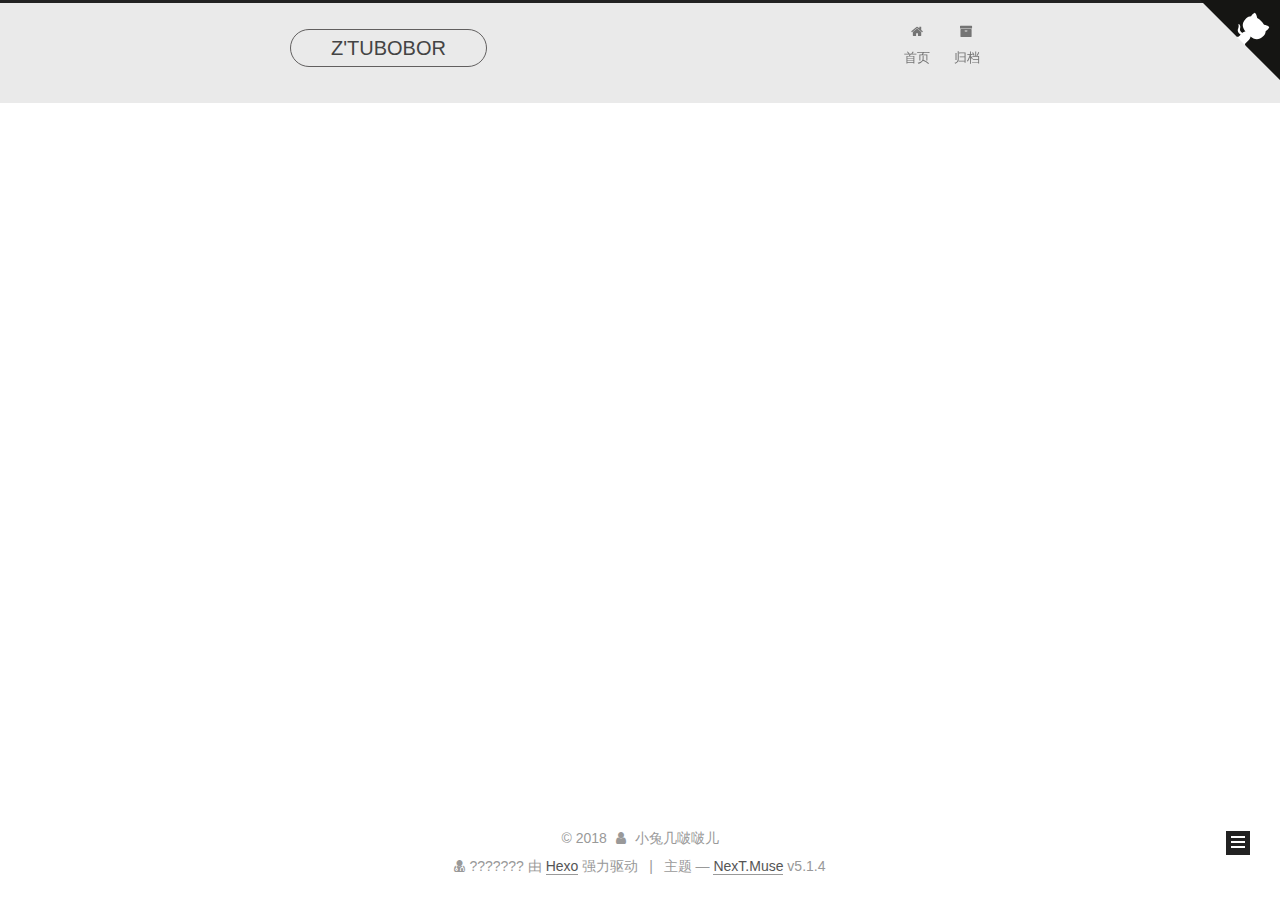
==== commit af606558: "Site updated: 2018-04-25 09:51:33" ====
--- a/archives/index.html
+++ b/archives/index.html
@@ -5,7 +5,7 @@
   
 
 
-<html class="theme-next muse use-motion" lang="">
+<html class="theme-next muse use-motion" lang="zh-Hans">
 <head>
   <meta charset="UTF-8"/>
 <meta http-equiv="X-UA-Compatible" content="IE=edge" />
@@ -74,18 +74,20 @@
 
 
 
+  <link rel="alternate" href="/atom.xml" title="Z'TUBOBOR" type="application/atom+xml" />
+
 
 
 
 
 
 <meta property="og:type" content="website">
-<meta property="og:title" content="Hexo">
+<meta property="og:title" content="Z&#39;TUBOBOR">
 <meta property="og:url" content="http://yoursite.com/archives/index.html">
-<meta property="og:site_name" content="Hexo">
-<meta property="og:locale" content="default">
+<meta property="og:site_name" content="Z&#39;TUBOBOR">
+<meta property="og:locale" content="zh-Hans">
 <meta name="twitter:card" content="summary">
-<meta name="twitter:title" content="Hexo">
+<meta name="twitter:title" content="Z&#39;TUBOBOR">
 
 
 
@@ -101,7 +103,7 @@
     motion: {"enable":true,"async":false,"transition":{"post_block":"fadeIn","post_header":"slideDownIn","post_body":"slideDownIn","coll_header":"slideLeftIn","sidebar":"slideUpIn"}},
     duoshuo: {
       userId: '0',
-      author: 'Author'
+      author: '博主'
     },
     algolia: {
       applicationID: '',
@@ -121,7 +123,7 @@
 
 
 
-  <title>Archive | Hexo</title>
+  <title>归档 | Z'TUBOBOR</title>
   
 
 
@@ -133,7 +135,7 @@
 
 </head>
 
-<body itemscope itemtype="http://schema.org/WebPage" lang="default">
+<body itemscope itemtype="http://schema.org/WebPage" lang="zh-Hans">
 
   
   
@@ -141,7 +143,9 @@
   
 
   <div class="container sidebar-position-left page-archive">
-    <div class="headband"></div>
+    <div class="headband">
+      <a href="https://github.com/Zyrxbobor" class="github-corner" aria-label="View source on Github"><svg width="80" height="80" viewBox="0 0 250 250" style="fill:#151513; color:#fff; position: absolute; top: 0; border: 0; right: 0;" aria-hidden="true"><path d="M0,0 L115,115 L130,115 L142,142 L250,250 L250,0 Z"></path><path d="M128.3,109.0 C113.8,99.7 119.0,89.6 119.0,89.6 C122.0,82.7 120.5,78.6 120.5,78.6 C119.2,72.0 123.4,76.3 123.4,76.3 C127.3,80.9 125.5,87.3 125.5,87.3 C122.9,97.6 130.6,101.9 134.4,103.2" fill="currentColor" style="transform-origin: 130px 106px;" class="octo-arm"></path><path d="M115.0,115.0 C114.9,115.1 118.7,116.5 119.8,115.4 L133.7,101.6 C136.9,99.2 139.9,98.4 142.2,98.6 C133.8,88.0 127.5,74.4 143.8,58.0 C148.5,53.4 154.0,51.2 159.7,51.0 C160.3,49.4 163.2,43.6 171.4,40.1 C171.4,40.1 176.1,42.5 178.8,56.2 C183.1,58.6 187.2,61.8 190.9,65.4 C194.5,69.0 197.7,73.2 200.1,77.6 C213.8,80.2 216.3,84.9 216.3,84.9 C212.7,93.1 206.9,96.0 205.4,96.6 C205.1,102.4 203.0,107.8 198.3,112.5 C181.9,128.9 168.3,122.5 157.7,114.1 C157.9,116.9 156.7,120.9 152.7,124.9 L141.0,136.5 C139.8,137.7 141.6,141.9 141.8,141.8 Z" fill="currentColor" class="octo-body"></path></svg></a><style>.github-corner:hover .octo-arm{animation:octocat-wave 560ms ease-in-out}@keyframes octocat-wave{0%,100%{transform:rotate(0)}20%,60%{transform:rotate(-25deg)}40%,80%{transform:rotate(10deg)}}@media (max-width:500px){.github-corner:hover .octo-arm{animation:none}.github-corner .octo-arm{animation:octocat-wave 560ms ease-in-out}}</style>
+    </div>
 
     <header id="header" class="header" itemscope itemtype="http://schema.org/WPHeader">
       <div class="header-inner"><div class="site-brand-wrapper">
@@ -151,7 +155,7 @@
     <div class="custom-logo-site-title">
       <a href="/"  class="brand" rel="start">
         <span class="logo-line-before"><i></i></span>
-        <span class="site-title">Hexo</span>
+        <span class="site-title">Z'TUBOBOR</span>
         <span class="logo-line-after"><i></i></span>
       </a>
     </div>
@@ -181,7 +185,7 @@
             
               <i class="menu-item-icon fa fa-fw fa-home"></i> <br />
             
-            Home
+            首页
           </a>
         </li>
       
@@ -191,7 +195,7 @@
             
               <i class="menu-item-icon fa fa-fw fa-archive"></i> <br />
             
-            Archives
+            归档
           </a>
         </li>
       
@@ -227,7 +231,7 @@
         
           
         
-        Um..! 2 posts in total. Keep on posting.
+        嗯..! 目前共计 2 篇日志。 继续努力。
       </span>
 
       
@@ -351,7 +355,11 @@
         <div class="site-overview">
           <div class="site-author motion-element" itemprop="author" itemscope itemtype="http://schema.org/Person">
             
-              <p class="site-author-name" itemprop="name">John Doe</p>
+              <img class="site-author-image" itemprop="image"
+                src="/bobo.jpg"
+                alt="小兔几啵啵儿" />
+            
+              <p class="site-author-name" itemprop="name">小兔几啵啵儿</p>
               <p class="site-description motion-element" itemprop="description"></p>
           </div>
 
@@ -363,7 +371,7 @@
                 <a href="/archives/">
               
                   <span class="site-state-item-count">2</span>
-                  <span class="site-state-item-name">posts</span>
+                  <span class="site-state-item-name">日志</span>
                 </a>
               </div>
             
@@ -375,7 +383,42 @@
           </nav>
 
           
-
+            <div class="feed-link motion-element">
+              <a href="/atom.xml" rel="alternate">
+                <i class="fa fa-rss"></i>
+                RSS
+              </a>
+            </div>
+          
+
+          
+            <div class="links-of-author motion-element">
+                
+                  <span class="links-of-author-item">
+                    <a href="https://github.com/your-user-name" target="_blank" title="GitHub">
+                      
+                        <i class="fa fa-fw fa-globe"></i>GitHub</a>
+                  </span>
+                
+                  <span class="links-of-author-item">
+                    <a href="http://weibo.com/your-user-name" target="_blank" title="微博">
+                      
+                        <i class="fa fa-fw fa-globe"></i>微博</a>
+                  </span>
+                
+                  <span class="links-of-author-item">
+                    <a href="http://douban.com/people/your-user-name" target="_blank" title="简书">
+                      
+                        <i class="fa fa-fw fa-globe"></i>简书</a>
+                  </span>
+                
+                  <span class="links-of-author-item">
+                    <a href="http://www.zhihu.com/people/your-user-name" target="_blank" title="掘金">
+                      
+                        <i class="fa fa-fw fa-globe"></i>掘金</a>
+                  </span>
+                
+            </div>
           
 
           
@@ -403,17 +446,24 @@
 
     <footer id="footer" class="footer">
       <div class="footer-inner">
-        <div class="copyright">&copy; <span itemprop="copyrightYear">2018</span>
+        <script async src="https://dn-lbstatics.qbox.me/busuanzi/2.3/busuanzi.pure.mini.js"></script>
+<div class="copyright">&copy; <span itemprop="copyrightYear">2018</span>
   <span class="with-love">
     <i class="fa fa-user"></i>
   </span>
-  <span class="author" itemprop="copyrightHolder">John Doe</span>
+  <span class="author" itemprop="copyrightHolder">小兔几啵啵儿</span>
 
   
 </div>
 
 
-  <div class="powered-by">Powered by <a class="theme-link" target="_blank" href="https://hexo.io">Hexo</a></div>
+    <div class="powered-by">
+        <i class="fa fa-user-md"></i>
+        <span id="busuanzi_container_site_pv">
+            ??????<span id="busuanzi_value_site_pv"></span>?
+        </span>
+    </div>
+  <div class="powered-by">由 <a class="theme-link" target="_blank" href="https://hexo.io">Hexo</a> 强力驱动</div>
 
 
 
@@ -421,7 +471,8 @@
 
 
 
-  <div class="theme-info">Theme &mdash; <a class="theme-link" target="_blank" href="https://github.com/iissnan/hexo-theme-next">NexT.Muse</a> v5.1.4</div>
+  <div class="theme-info">主题 &mdash; <a class="theme-link" target="_blank" href="https://github.com/iissnan/hexo-theme-next">NexT.Muse</a> v5.1.4</div>
+
 
 
 
--- a/css/main.css
+++ b/css/main.css
@@ -444,7 +444,7 @@
 }
 .header-inner {
   margin: 0 auto;
-  padding: 100px 0 70px;
+  padding: 100px 0 0;
   width: 700px;
 }
 @media (min-width: 1600px) {
@@ -1102,6 +1102,9 @@
 .site-meta {
   margin: 0;
   text-align: center;
+  position: absolute;
+  top: 18%;
+  left: 0;
 }
 @media (max-width: 767px) {
   .site-meta {
@@ -1741,6 +1744,7 @@
   max-width: 96px;
   height: auto;
   border: 2px solid #333;
+  border-radius: 50%;
 }
 .site-author-name {
   margin: 5px 0 0;
@@ -1753,6 +1757,121 @@
   text-align: center;
   font-size: 14px;
   color: #999;
+}
+.site-author-image {
+  display: block;
+  margin: 0 auto;
+  padding: 2px;
+  max-width: 96px;
+  height: auto;
+  border: 2px solid #333;
+/* 头像圆形 */
+  border-radius: 80px;
+  border-radius: 50%;
+  -webkit-border-radius: 80px;
+  -webkit-border-radius: 50%;
+  -moz-border-radius: 80px;
+  -moz-border-radius: 50%;
+  box-shadow: inset 0 -1px 0 #333 sf;
+/* 设置循环动画 [animation: (play)动画名称 (2s)动画播放时长单位秒或微秒 (ase-out)动画播放的速度曲线为以低速结束 
+    (1s)等待1秒然后开始动画 (1)动画播放次数(infinite为循环播放) ]*/
+/* 鼠标经过头像旋转360度 */
+  -webkit-transition: -webkit-transform 1s ease-out;
+  -moz-transition: -moz-transform 1s ease-out;
+  transition: transform 1s ease-out;
+}
+img:hover {
+/* 鼠标经过停止头像旋转 
+  -webkit-animation-play-state:paused;
+  animation-play-state:paused;*/
+/* 鼠标经过头像旋转360度 */
+  -webkit-transform: rotateZ(360deg);
+  -moz-transform: rotateZ(360deg);
+  -webkit-transform: rotateZ(360deg);
+  -moz-transform: rotateZ(360deg);
+  -ms-transform: rotateZ(360deg);
+  -o-transform: rotateZ(360deg);
+  transform: rotateZ(360deg);
+}
+@-webkit-keyframes play {
+  0% {
+    -webkit-transform: rotateZ(0deg);
+  }
+  100% {
+    -webkit-transform: rotateZ(-360deg);
+  }
+}
+@-moz-keyframes play {
+  0% {
+    -moz-transform: rotateZ(0deg);
+  }
+  100% {
+    -moz-transform: rotateZ(-360deg);
+  }
+}
+@-moz-keyframes play {
+  0% {
+    -webkit-transform: rotateZ(0deg);
+    -moz-transform: rotateZ(0deg);
+    -ms-transform: rotateZ(0deg);
+    -o-transform: rotateZ(0deg);
+    transform: rotateZ(0deg);
+  }
+  100% {
+    -webkit-transform: rotateZ(-360deg);
+    -moz-transform: rotateZ(-360deg);
+    -ms-transform: rotateZ(-360deg);
+    -o-transform: rotateZ(-360deg);
+    transform: rotateZ(-360deg);
+  }
+}
+@-webkit-keyframes play {
+  0% {
+    -webkit-transform: rotateZ(0deg);
+    -moz-transform: rotateZ(0deg);
+    -ms-transform: rotateZ(0deg);
+    -o-transform: rotateZ(0deg);
+    transform: rotateZ(0deg);
+  }
+  100% {
+    -webkit-transform: rotateZ(-360deg);
+    -moz-transform: rotateZ(-360deg);
+    -ms-transform: rotateZ(-360deg);
+    -o-transform: rotateZ(-360deg);
+    transform: rotateZ(-360deg);
+  }
+}
+@-o-keyframes play {
+  0% {
+    -webkit-transform: rotateZ(0deg);
+    -moz-transform: rotateZ(0deg);
+    -ms-transform: rotateZ(0deg);
+    -o-transform: rotateZ(0deg);
+    transform: rotateZ(0deg);
+  }
+  100% {
+    -webkit-transform: rotateZ(-360deg);
+    -moz-transform: rotateZ(-360deg);
+    -ms-transform: rotateZ(-360deg);
+    -o-transform: rotateZ(-360deg);
+    transform: rotateZ(-360deg);
+  }
+}
+@keyframes play {
+  0% {
+    -webkit-transform: rotateZ(0deg);
+    -moz-transform: rotateZ(0deg);
+    -ms-transform: rotateZ(0deg);
+    -o-transform: rotateZ(0deg);
+    transform: rotateZ(0deg);
+  }
+  100% {
+    -webkit-transform: rotateZ(-360deg);
+    -moz-transform: rotateZ(-360deg);
+    -ms-transform: rotateZ(-360deg);
+    -o-transform: rotateZ(-360deg);
+    transform: rotateZ(-360deg);
+  }
 }
 .site-state {
   overflow: hidden;
@@ -1822,7 +1941,7 @@
   width: 4px;
   height: 4px;
   border-radius: 50%;
-  background: #05bdff;
+  background: #fff0ff;
 }
 .links-of-blogroll {
   font-size: 13px;
@@ -2660,3 +2779,64 @@
 .links-of-blogroll-inline .links-of-blogroll-item {
   display: inline-block;
 }
+.menu {
+  margin-top: 20px;
+  padding-left: 0;
+  text-align: center;
+  position: absolute;
+  top: 0;
+  right: 0;
+}
+.header {
+  background: #eaeaea;
+}
+.site-meta {
+  margin: 0;
+  text-align: center;
+  position: absolute;
+  top: 26%;
+  left: 0;
+}
+.brand {
+  background: transparent;
+  position: relative;
+  display: inline-block;
+  padding: 0 40px;
+  color: #444;
+  border: 1px solid #615f5f;
+  border-radius: 29px;
+}
+.site-overview {
+  overflow-y: auto;
+  overflow-x: hidden;
+  padding-top: 20px;
+}
+.sidebar-inner {
+  position: relative;
+  padding: 86px 10px;
+  color: #999;
+  text-align: center;
+}
+code {
+  color: #ff7600;
+  background: #fbf7f8;
+  margin: 2px;
+}
+.highlight,
+pre {
+  margin: 5px 0;
+  padding: 5px;
+  border-radius: 3px;
+}
+.highlight,
+code,
+pre {
+  border: 1px solid #d6d6d6;
+}
+.post {
+  margin-top: 60px;
+  margin-bottom: 60px;
+  padding: 25px;
+  -webkit-box-shadow: 0 0 5px rgba(202,203,203,0.5);
+  -moz-box-shadow: 0 0 5px rgba(202,203,204,0.5);
+}
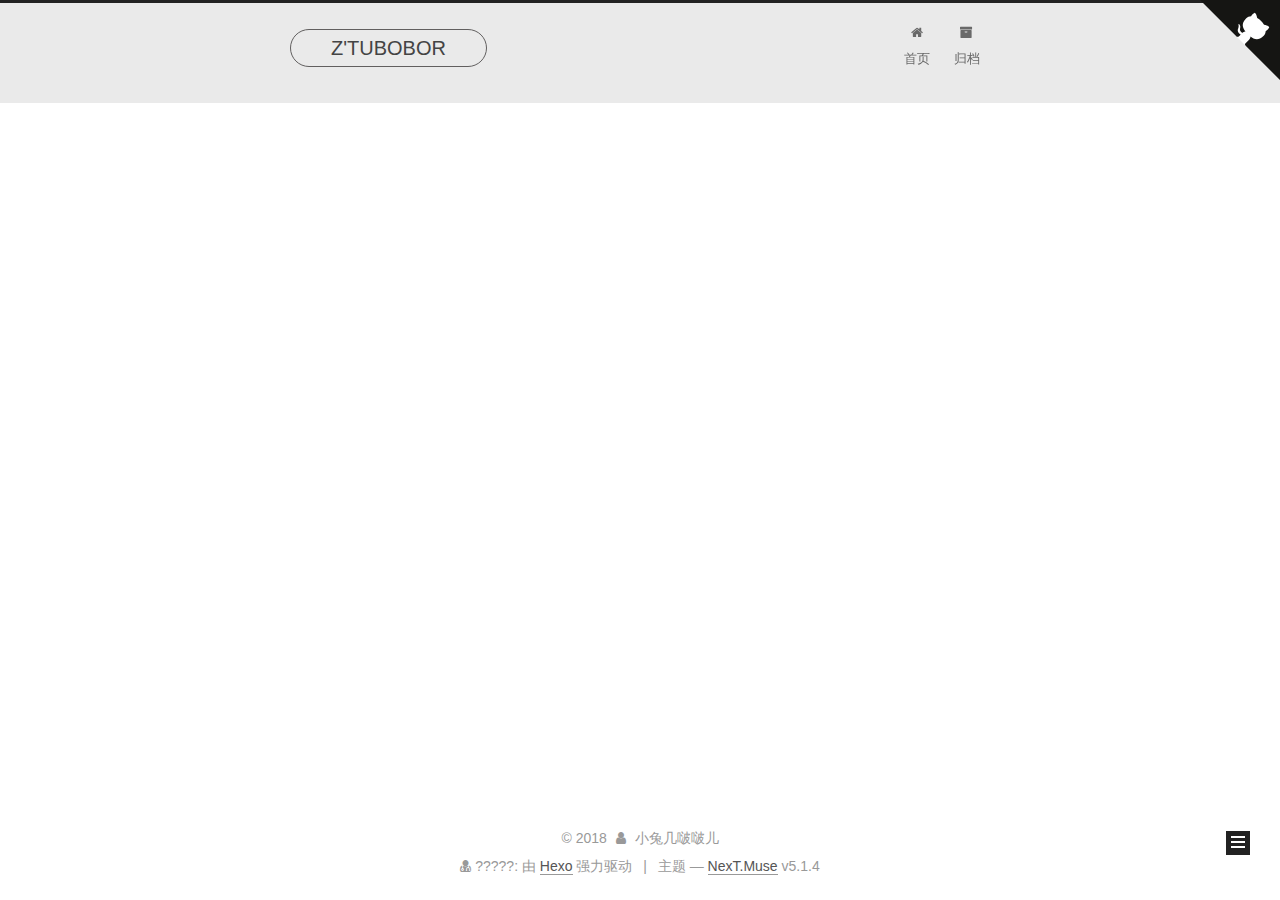
==== commit 8c66cb24: "Site updated: 2018-04-25 17:33:11" ====
--- a/archives/index.html
+++ b/archives/index.html
@@ -10,6 +10,8 @@
   <meta charset="UTF-8"/>
 <meta http-equiv="X-UA-Compatible" content="IE=edge" />
 <meta name="viewport" content="width=device-width, initial-scale=1, maximum-scale=1"/>
+<script src="//cdn.bootcss.com/pace/1.0.2/pace.min.js"></script>
+<link href="//cdn.bootcss.com/pace/1.0.2/themes/pink/pace-theme-flash.css" rel="stylesheet">
 <meta name="theme-color" content="#222">
 
 
@@ -458,9 +460,8 @@
 
 
     <div class="powered-by">
-        <i class="fa fa-user-md"></i>
-        <span id="busuanzi_container_site_pv">
-            ??????<span id="busuanzi_value_site_pv"></span>?
+        <i class="fa fa-user-md"></i><span id="busuanzi_container_site_uv">
+          ?????:<span id="busuanzi_value_site_uv"></span>
         </span>
     </div>
   <div class="powered-by">由 <a class="theme-link" target="_blank" href="https://hexo.io">Hexo</a> 强力驱动</div>
@@ -472,7 +473,6 @@
 
 
   <div class="theme-info">主题 &mdash; <a class="theme-link" target="_blank" href="https://github.com/iissnan/hexo-theme-next">NexT.Muse</a> v5.1.4</div>
-
 
 
 
